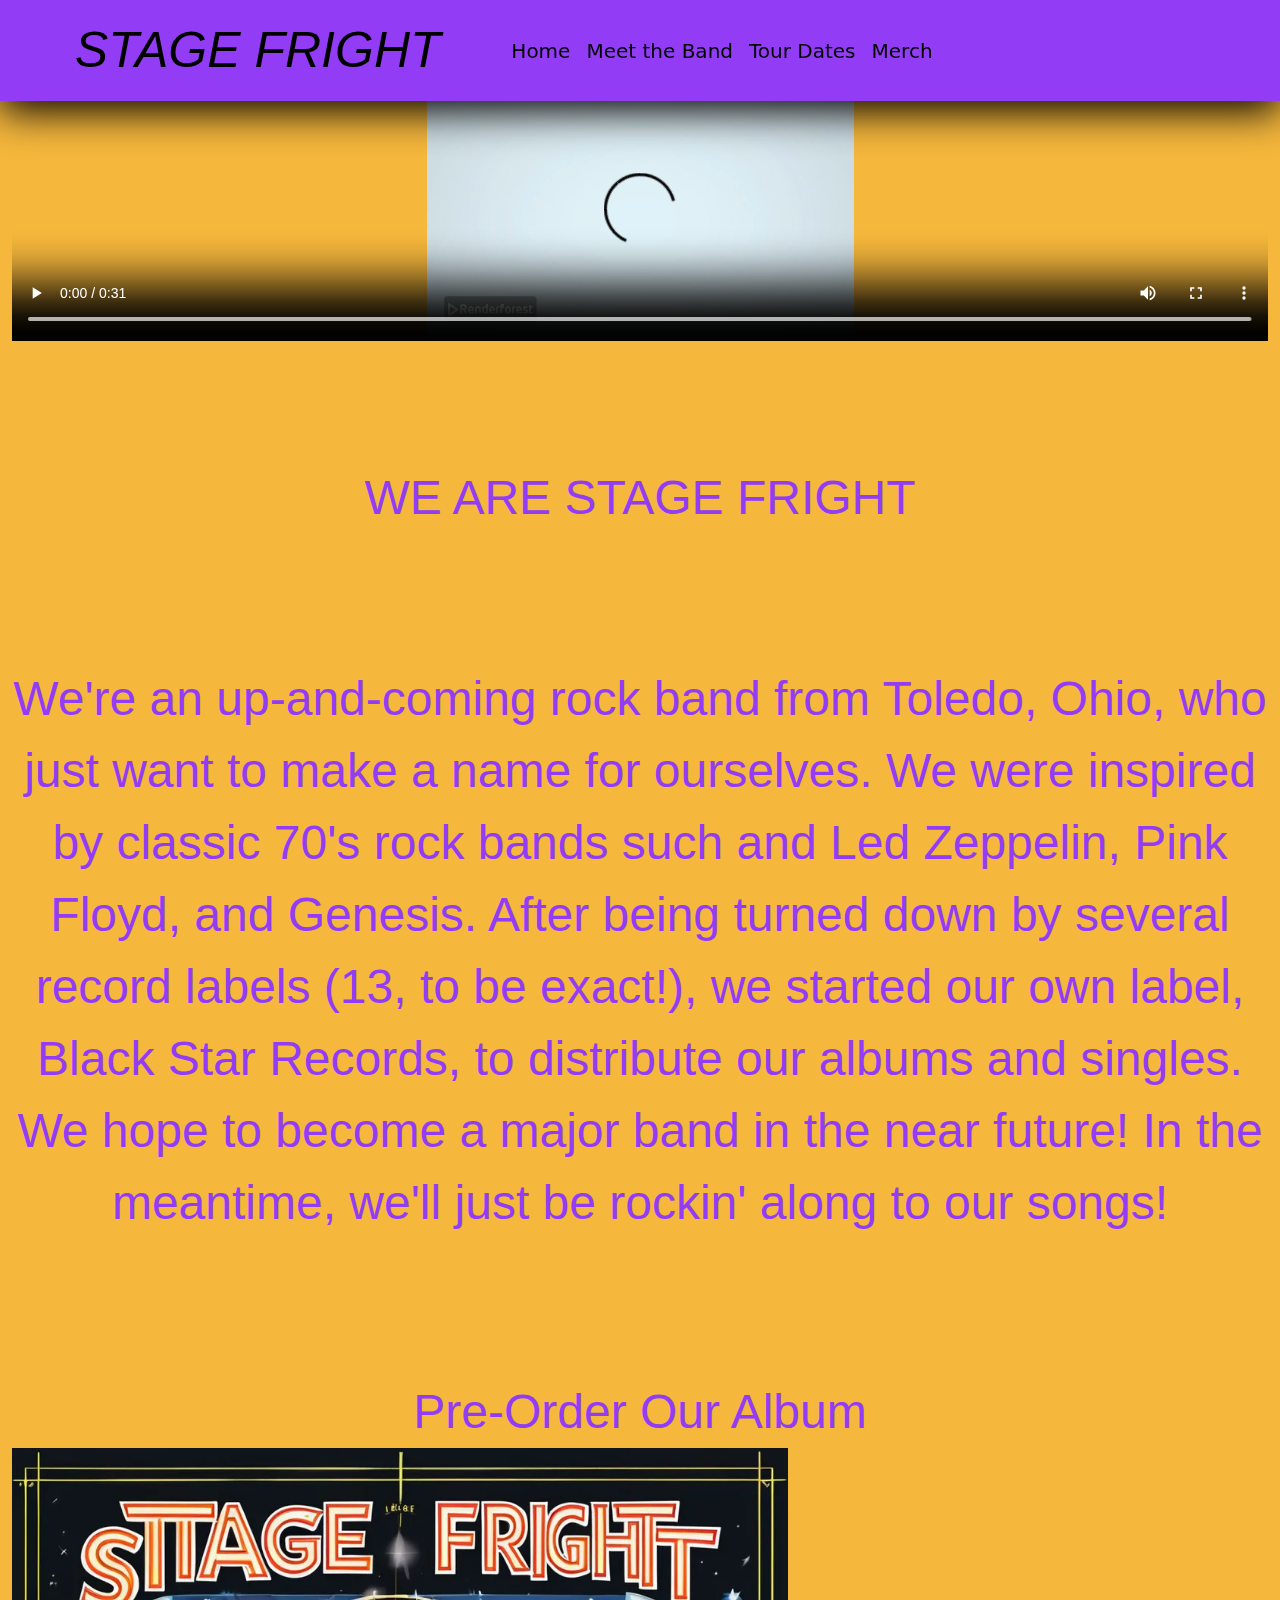
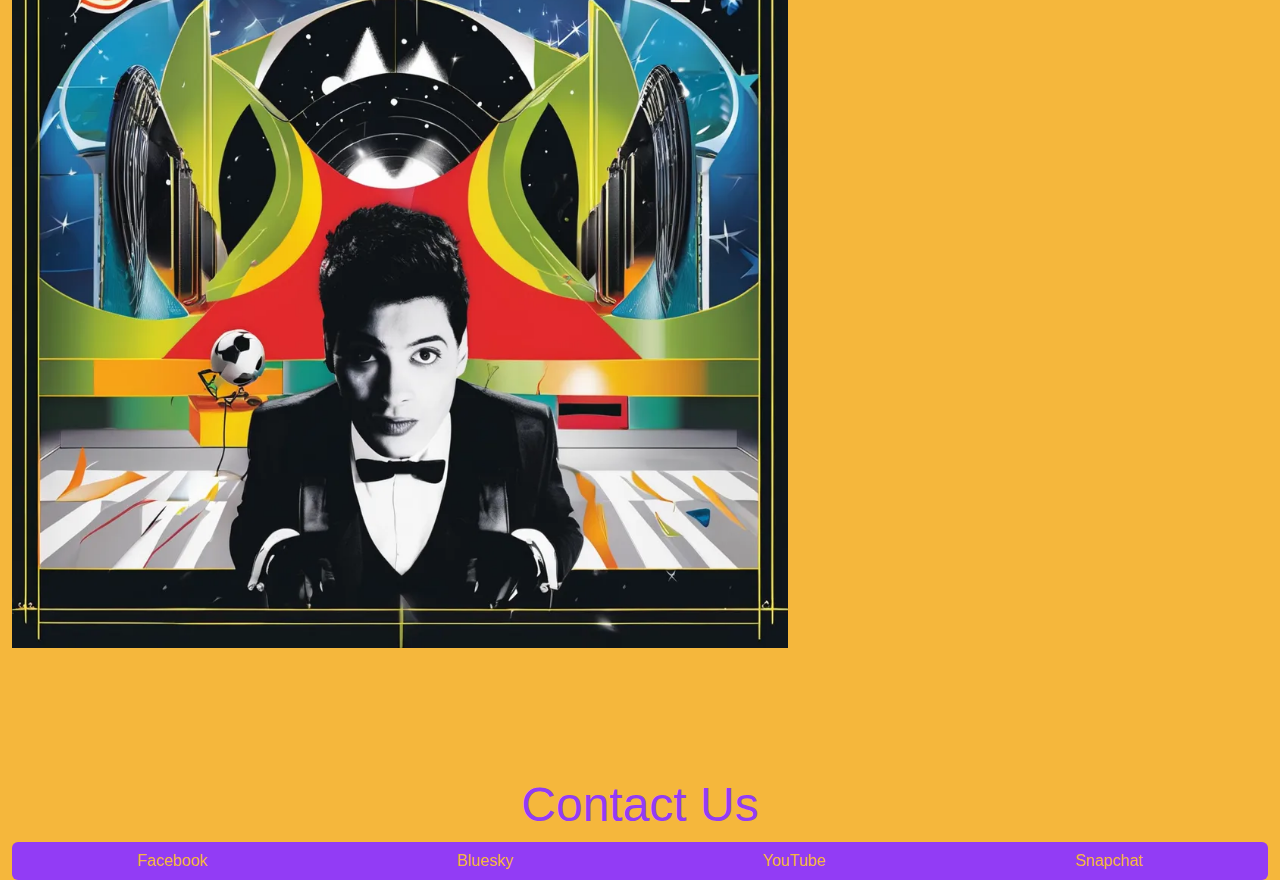
==== index.html @ 8a56652c "album" ====
<!DOCTYPE html>
<html lang = en>
    <head>
        <title>Stage Fright Official</title>
        <meta charset="utf-8">
        <meta name="viewport" content="width=device-width, initial-scale=1">
        <link href="https://cdn.jsdelivr.net/npm/bootstrap@5.3.3/dist/css/bootstrap.min.css" rel="stylesheet" integrity="sha384-QWTKZyjpPEjISv5WaRU9OFeRpok6YctnYmDr5pNlyT2bRjXh0JMhjY6hW+ALEwIH" crossorigin="anonymous">
        <link href="style.css" rel="stylesheet">
    </head>
    <body class="home">
        <nav class="navbar navbar-expand-lg sticky-top homenav">
            <div class="container-fluid">
              <a class="navbar-brand title" href="#">STAGE FRIGHT</a>
              <button class="navbar-toggler" type="button" data-bs-toggle="collapse" data-bs-target="#navbarNavAltMarkup" aria-controls="navbarNavAltMarkup" aria-expanded="false" aria-label="Toggle navigation">
                <span class="navbar-toggler-icon"></span>
              </button>
              <div class="collapse navbar-collapse" id="navbarNavAltMarkup">
                <div class="navbar-nav">
                  <a class="nav-link homelink" href="index.html">Home</a>
                  <a class="nav-link homelink" href="bio.html">Meet the Band</a>
                  <a class="nav-link homelink" href="tours.html">Tour Dates</a>
                  <a class="nav-link homelink" href="merch.html">Merch</a>
                </div>
              </div>
            </div>  
        </nav>
        <div class="container-fluid">
            <div class="row">
              <video width="320" height="240" controls>
                <source src="Explainer Video Toolkit_free.mp4" type="video/mp4">
              Your browser does not support the video tag.
              </video>
            </div>
            <div class="row">
                <h1 class="description">WE ARE STAGE FRIGHT</h1>
                <p class="description">We're an up-and-coming rock band from Toledo, Ohio, who just want to make a name for
                    ourselves. We were inspired by classic 70's rock bands such and Led Zeppelin, Pink 
                    Floyd, and Genesis. After being turned down by several record labels (13, to be exact!),
                    we started our own label, Black Star Records, to distribute our albums and singles. We
                    hope to become a major band in the near future! In the meantime, we'll just be rockin'
                    along to our songs!
                </p>
            </div>
            <div class="row">
                <h1 class="description">Pre-Order Our Album</h1>
                <img src="pixlr-image-generator-221b0f0e-ea1e-4e60-a99a-0f1104863491.png" class="album">
            </div>
            <div class="row">
                <h1 class="description">Contact Us</h1>
                <div class="btn-group" role="group" aria-label="Basic mixed styles example">
                    <button type="button" class="btn homebutton">Facebook</button>
                    <button type="button" class="btn homebutton">Bluesky</button>
                    <button type="button" class="btn homebutton">YouTube</button>
                    <button type="button" class="btn homebutton">Snapchat</button>
                </div>
            </div>
        </div>
        <script src="https://cdn.jsdelivr.net/npm/bootstrap@5.3.3/dist/js/bootstrap.bundle.min.js" integrity="sha384-YvpcrYf0tY3lHB60NNkmXc5s9fDVZLESaAA55NDzOxhy9GkcIdslK1eN7N6jIeHz" crossorigin="anonymous"></script>
        <script src="app.js"></script>
    </body>
</html>
---- style.css ----
.merch {
    background-color: #3A3B3D;
}

.title {
    font-size: 50px;
    margin-left: 5%;
    margin-right: 5%;
    font-weight: 500;
    font-family:Impact, Haettenschweiler, 'Arial Narrow Bold', sans-serif;
    font-style: italic;
    
}

.merchnav {
    background-color: #F5B73C;
    box-shadow: 0px 10px 40px rgb(0, 0, 0);
}

.merchlink, .homelink, .biolink {
    font-size: 20px;
    font-weight: 500;
    color: black;
}

.tourlink{
    font-size: 20px;
    font-weight: 500;
    color: white;
}

.store {
    text-align: center;
    margin-top: 10%;
    font-size: 300%;
    font-family:Impact, Haettenschweiler, 'Arial Narrow Bold', sans-serif;
    color: #F5B73C;
}

.home {
    background-color:#F5B73C;
}

.homenav{
    background-color:#923cf5;
    box-shadow: 0px 10px 40px rgb(0, 0, 0); 
}

.homebutton{
    background-color:#923cf5;
    color: #F5B73C;
    font-family:Impact, Haettenschweiler, 'Arial Narrow Bold', sans-serif;
}

.homebutton:hover{
    background-color:black;
    color:#F5B73C;
}

.description{
    text-align: center;
    margin-top: 10%;
    font-size: 300%;
    font-family:Impact, Haettenschweiler, 'Arial Narrow Bold', sans-serif;
    color: #923cf5;
}

.album{
    height: 800px;
    width: 800px;
}
.bio{
    background-color:#0f990b;
}

.bionav{
    background-color:white;
    box-shadow: 0px 10px 40px rgb(0, 0, 0); 
}

.band{
    text-align: center;
    margin-top: 10%;
    font-size: 300%;
    font-family:Impact, Haettenschweiler, 'Arial Narrow Bold', sans-serif;
    color:white;
}

.member-photo, .merch-photo{
    height: 200px;
    width: 200px;
}

.tournav{
    background-color: #0f990b;
    box-shadow: 0px 10px 40px rgb(0, 0, 0);
}

.tours{
    background-color: #923cf5;
}

.tour-title{
    color:white;
}

.tour-desc{
    text-align: center;
    margin-top: 10%;
    font-size: 300%;
    font-family:Impact, Haettenschweiler, 'Arial Narrow Bold', sans-serif;
    color: #F5B73C;
}
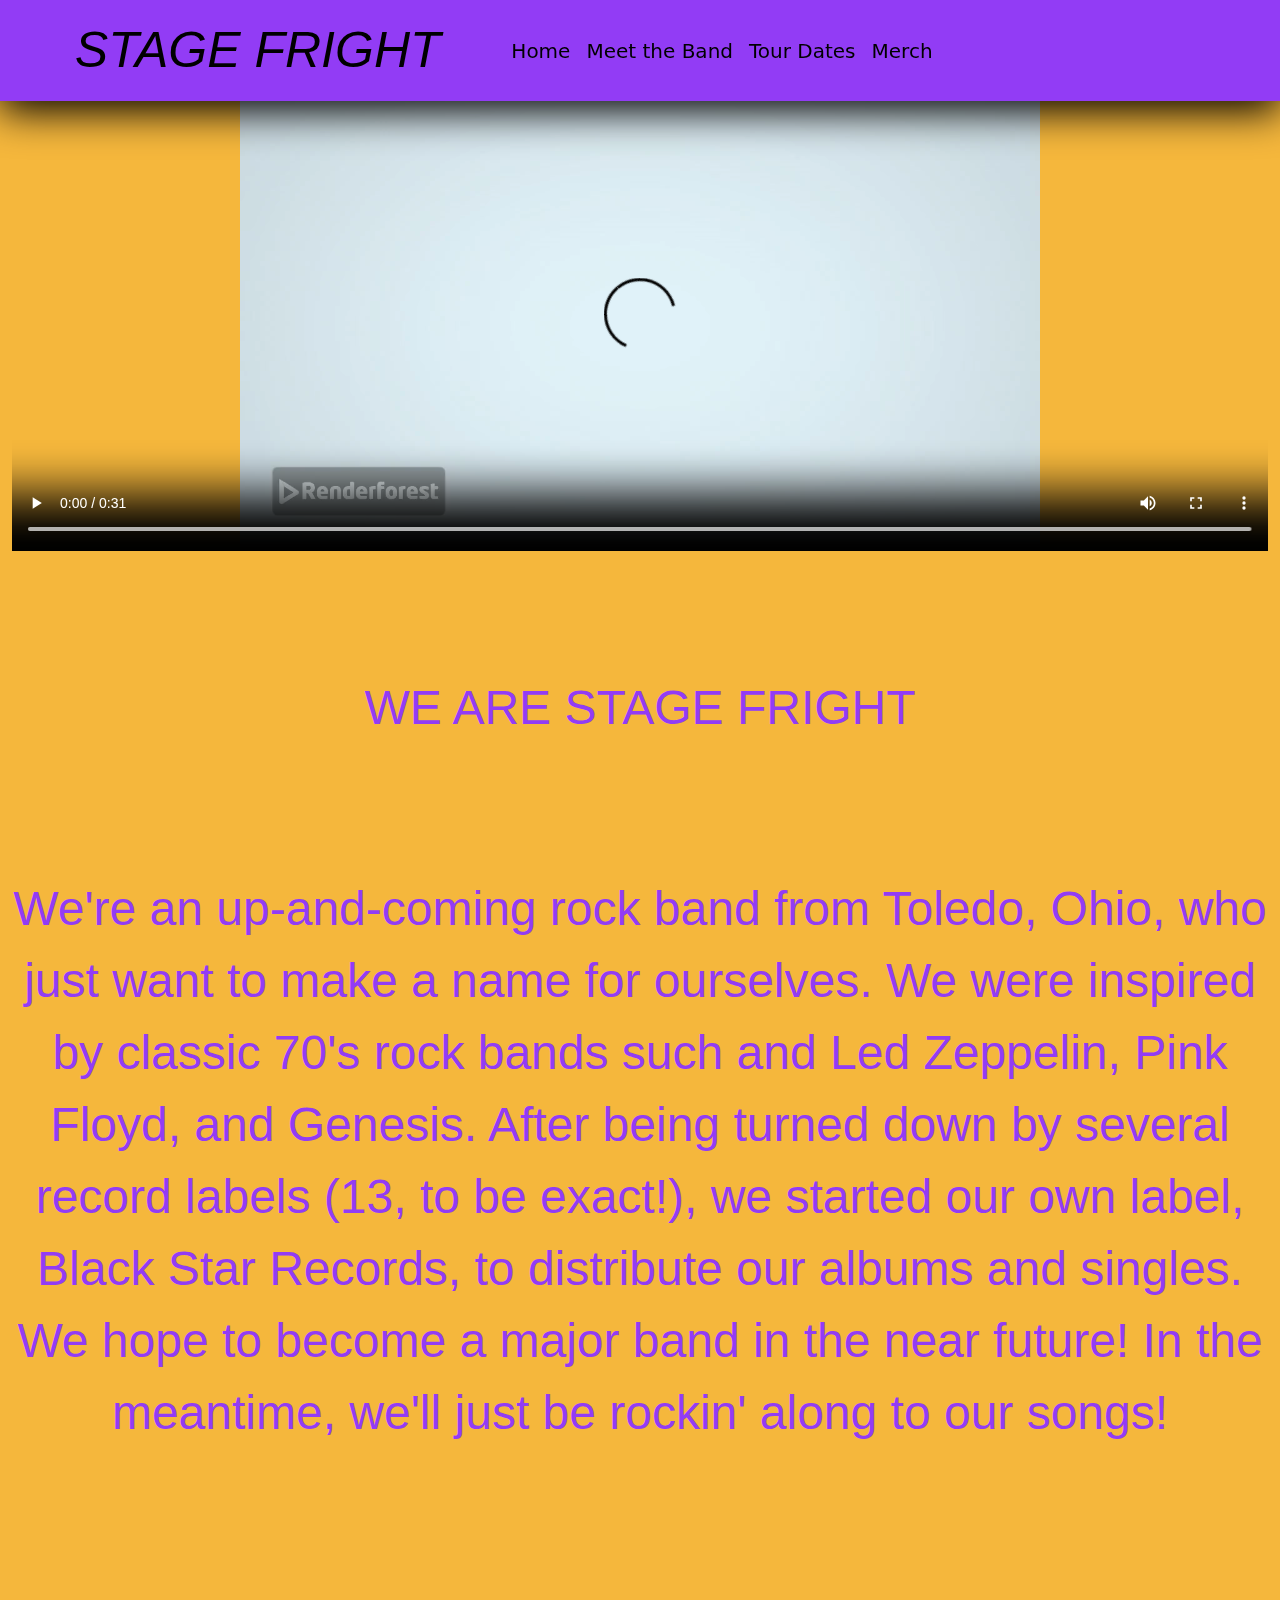
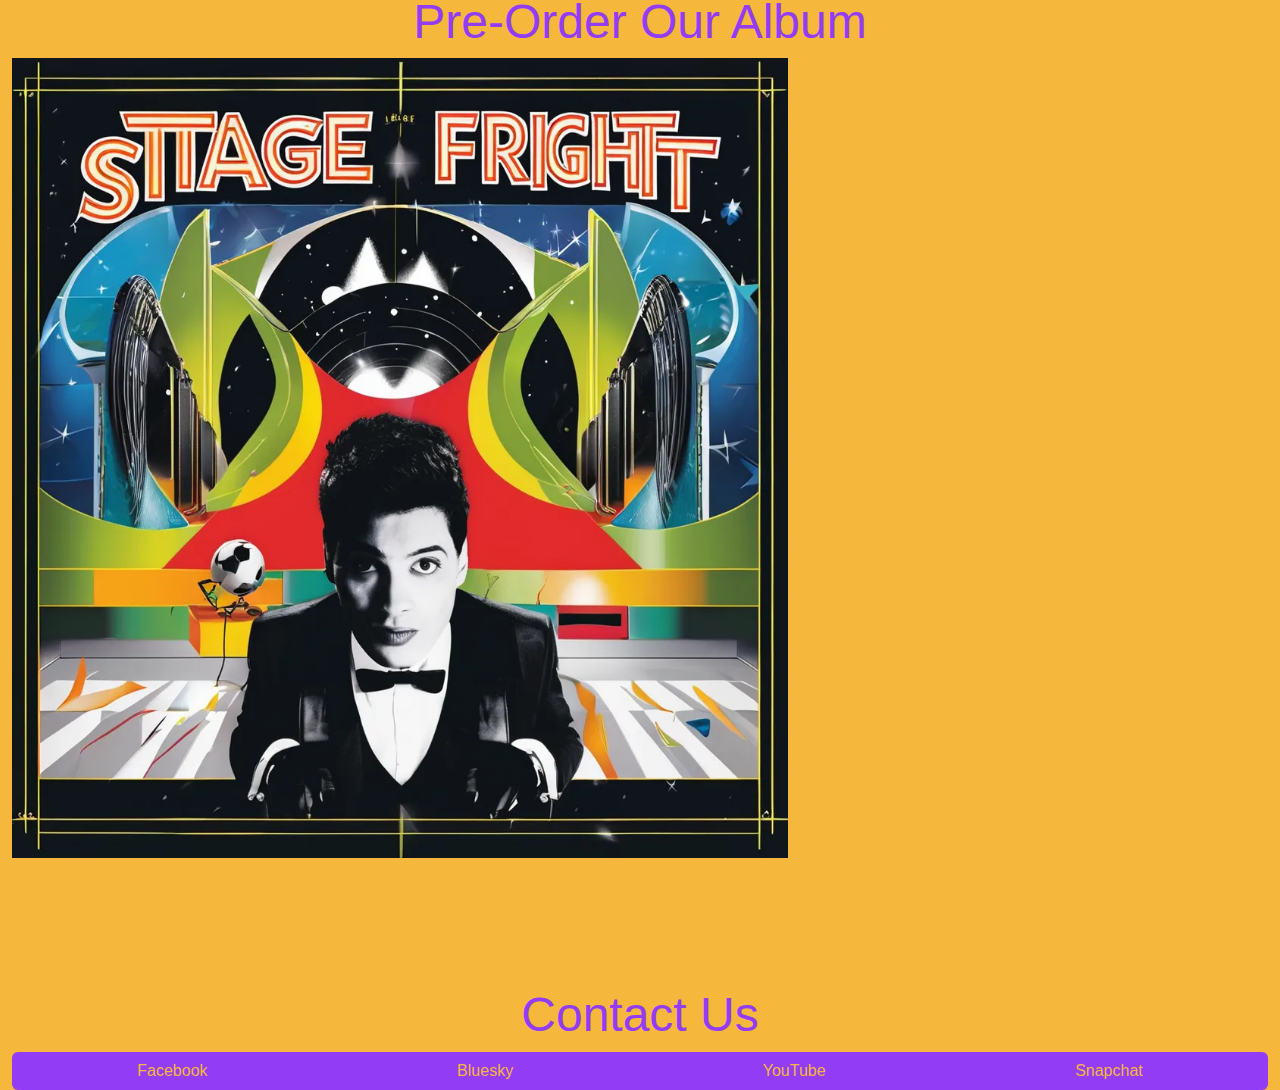
==== commit b6defbd2: "bigger video" ====
--- a/index.html
+++ b/index.html
@@ -26,7 +26,7 @@
         </nav>
         <div class="container-fluid">
             <div class="row">
-              <video width="320" height="240" controls>
+              <video width="600" height="450" controls>
                 <source src="Explainer Video Toolkit_free.mp4" type="video/mp4">
               Your browser does not support the video tag.
               </video>
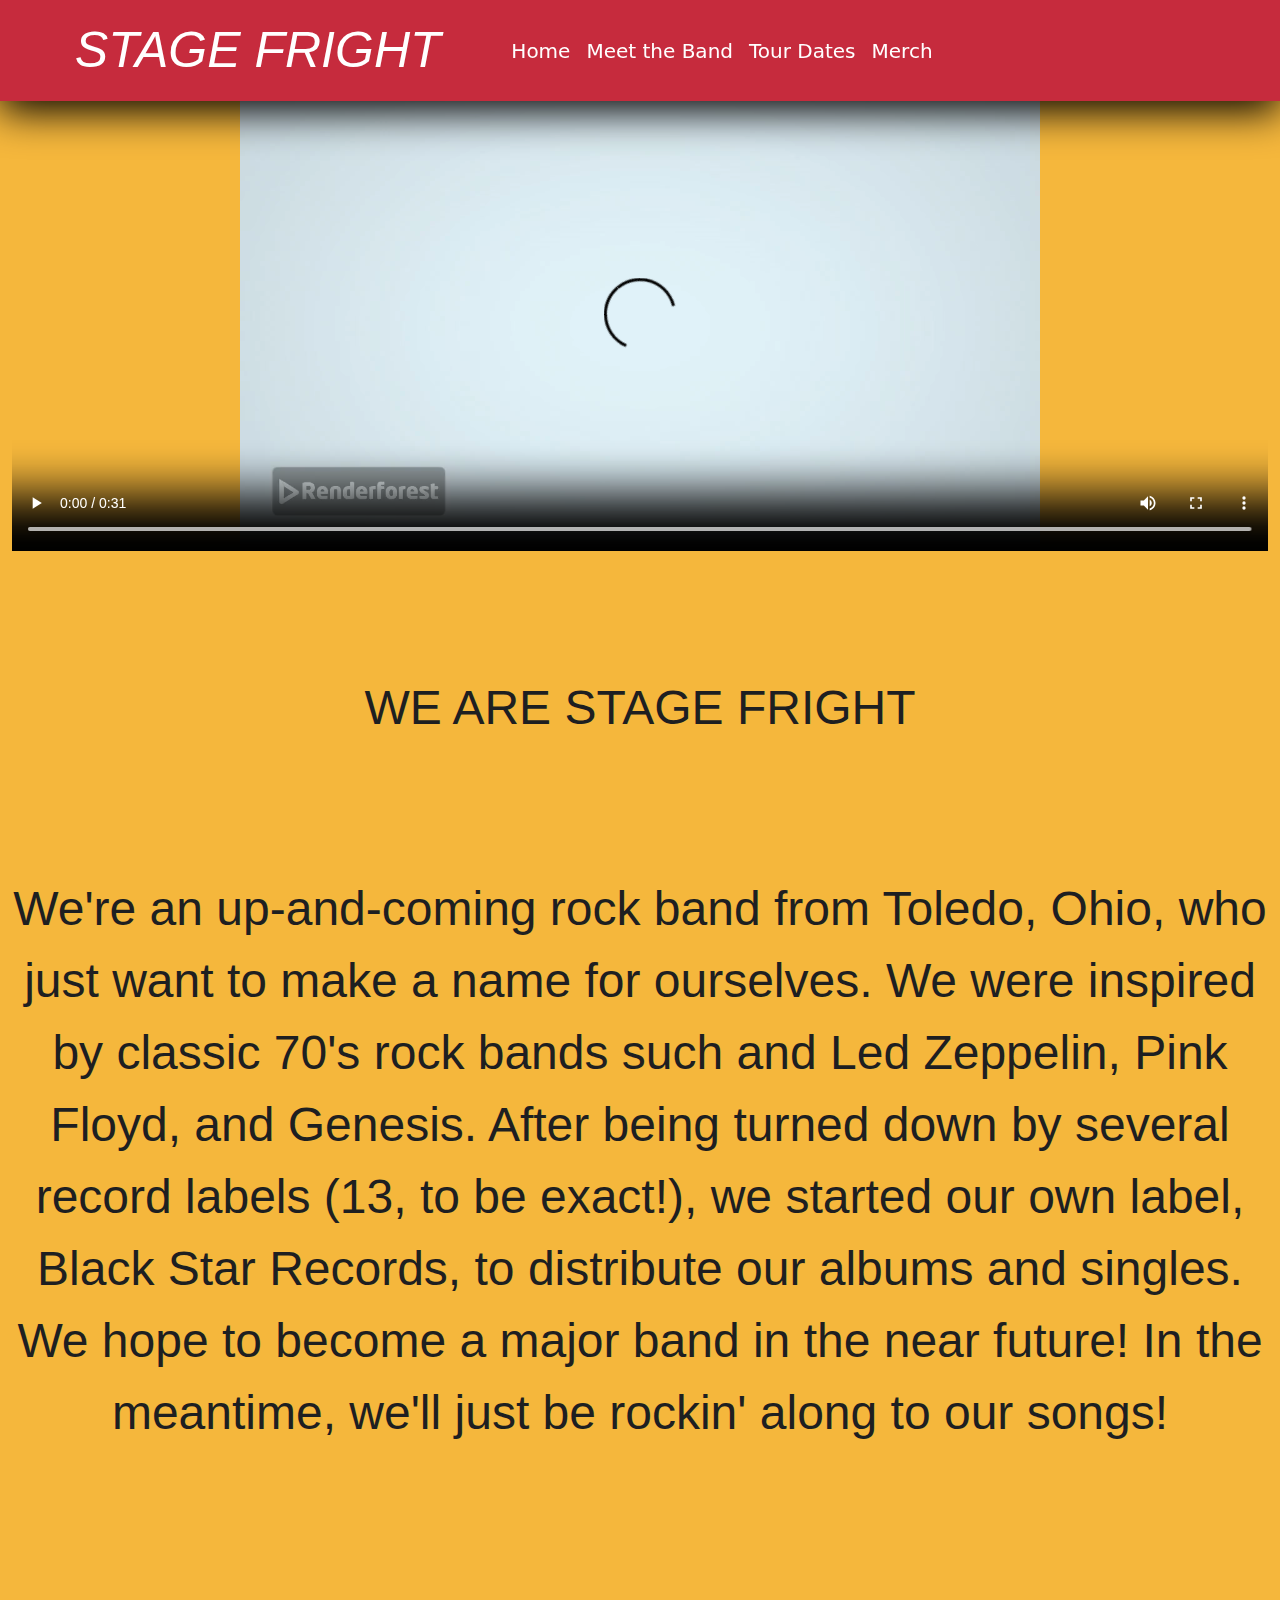
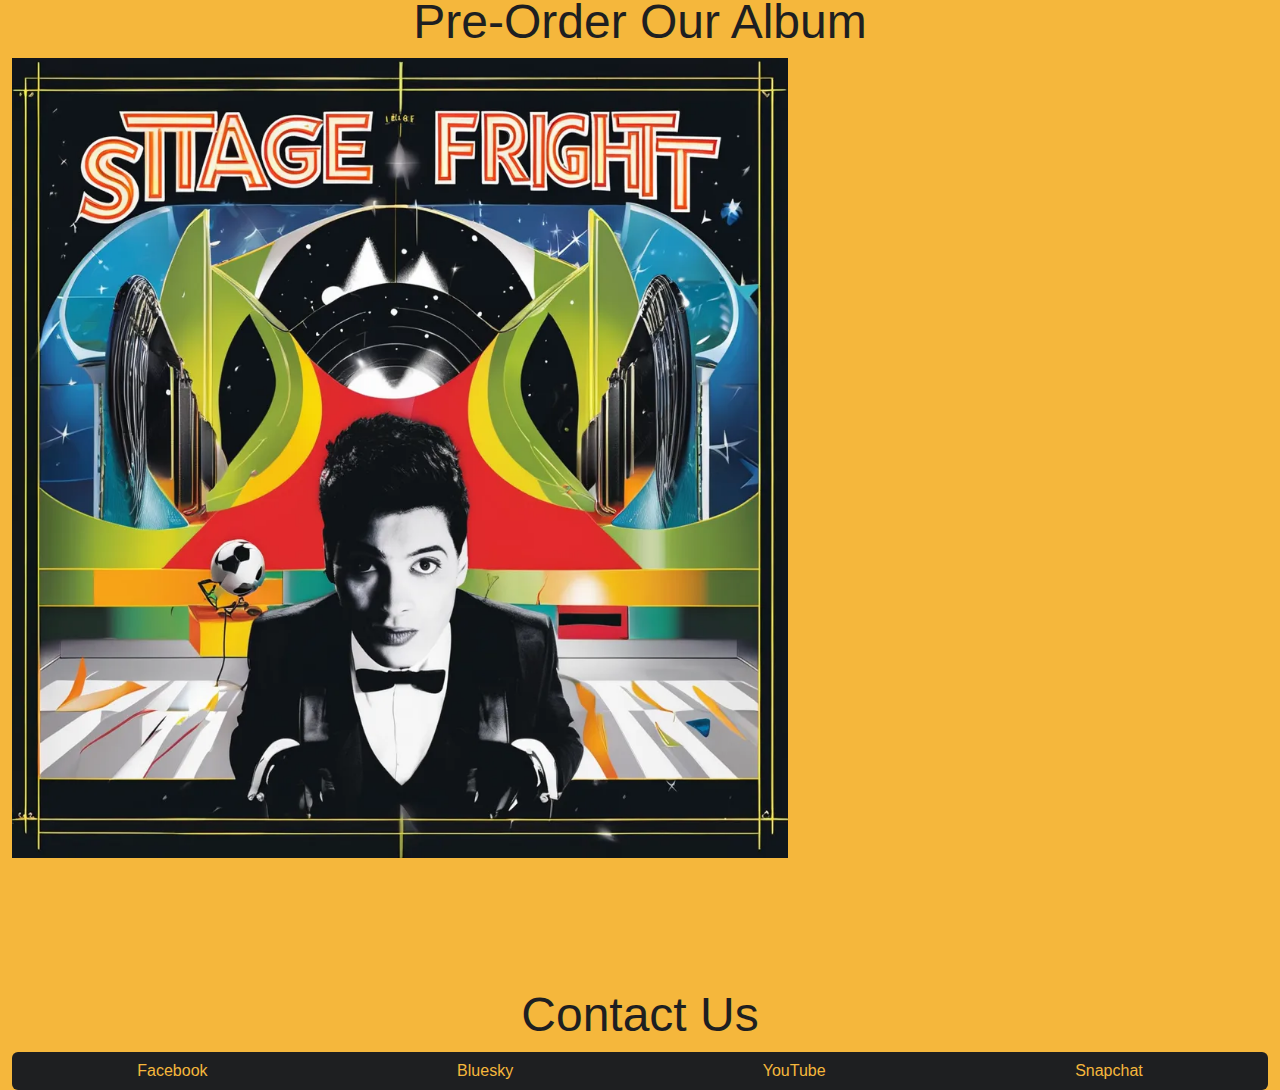
==== commit 7ae7fa12: "made general changes" ====
--- a/index.html
+++ b/index.html
@@ -10,16 +10,16 @@
     <body class="home">
         <nav class="navbar navbar-expand-lg sticky-top homenav">
             <div class="container-fluid">
-              <a class="navbar-brand title" href="#">STAGE FRIGHT</a>
-              <button class="navbar-toggler" type="button" data-bs-toggle="collapse" data-bs-target="#navbarNavAltMarkup" aria-controls="navbarNavAltMarkup" aria-expanded="false" aria-label="Toggle navigation">
-                <span class="navbar-toggler-icon"></span>
+              <a class="navbar-brand title home-title" href="index.html">STAGE FRIGHT</a>
+              <button class="navbar-toggler index-homelink" id="navbar-toggler-icon-index" type="button" data-bs-toggle="collapse" data-bs-target="#navbarNavAltMarkup" aria-controls="navbarNavAltMarkup" aria-expanded="false" aria-label="Toggle navigation">
+                <span class="navbar-toggler-icon " ></span>
               </button>
-              <div class="collapse navbar-collapse" id="navbarNavAltMarkup">
+              <div class="collapse navbar-collapse index-homelink" id="navbarNavAltMarkup">
                 <div class="navbar-nav">
-                  <a class="nav-link homelink" href="index.html">Home</a>
-                  <a class="nav-link homelink" href="bio.html">Meet the Band</a>
-                  <a class="nav-link homelink" href="tours.html">Tour Dates</a>
-                  <a class="nav-link homelink" href="merch.html">Merch</a>
+                  <a class="nav-link homelink index-homelink" href="index.html">Home</a>
+                  <a class="nav-link homelink index-homelink" href="bio.html">Meet the Band</a>
+                  <a class="nav-link homelink index-homelink" href="tours.html">Tour Dates</a>
+                  <a class="nav-link homelink index-homelink" href="merch.html">Merch</a>
                 </div>
               </div>
             </div>  
--- a/style.css
+++ b/style.css
@@ -11,10 +11,18 @@
     font-style: italic;
     
 }
+.home-title{
+    color: white;
+}
 
 .merchnav {
     background-color: #F5B73C;
     box-shadow: 0px 10px 40px rgb(0, 0, 0);
+}
+
+#navbar-toggler-icon-index{
+    color:white; 
+    border-color:white;
 }
 
 .merchlink, .homelink, .biolink {
@@ -29,9 +37,12 @@
     color: white;
 }
 
+.index-homelink{
+    color: white;
+}
 .store {
     text-align: center;
-    margin-top: 10%;
+    margin-top: 5%;
     font-size: 300%;
     font-family:Impact, Haettenschweiler, 'Arial Narrow Bold', sans-serif;
     color: #F5B73C;
@@ -42,19 +53,21 @@
 }
 
 .homenav{
-    background-color:#923cf5;
+    background-color:#C62B3D;
     box-shadow: 0px 10px 40px rgb(0, 0, 0); 
+    
+    
 }
 
 .homebutton{
-    background-color:#923cf5;
+    background-color:#1E1F21;
     color: #F5B73C;
     font-family:Impact, Haettenschweiler, 'Arial Narrow Bold', sans-serif;
 }
 
 .homebutton:hover{
-    background-color:black;
-    color:#F5B73C;
+    background-color:#C62B3D;
+    color:#1E1F21;
 }
 
 .description{
@@ -62,7 +75,7 @@
     margin-top: 10%;
     font-size: 300%;
     font-family:Impact, Haettenschweiler, 'Arial Narrow Bold', sans-serif;
-    color: #923cf5;
+    color: #1E1F21;
 }
 
 .album{
@@ -70,11 +83,11 @@
     width: 800px;
 }
 .bio{
-    background-color:#0f990b;
+    background-color:#C62B3D;
 }
 
 .bionav{
-    background-color:white;
+    background-color:#F5B73C;
     box-shadow: 0px 10px 40px rgb(0, 0, 0); 
 }
 
@@ -89,19 +102,24 @@
 .member-photo, .merch-photo{
     height: 200px;
     width: 200px;
+    padding: 5px;
 }
-
+.member-photo{
+    display: block;
+    margin-left: auto;
+    margin-right: auto;
+}
 .tournav{
-    background-color: #0f990b;
+    background-color: white;
     box-shadow: 0px 10px 40px rgb(0, 0, 0);
 }
 
 .tours{
-    background-color: #923cf5;
+    background-color: #3A3B3D;
 }
 
-.tour-title{
-    color:white;
+.tour-title, .tourlink{
+    color:#3A3B3D;
 }
 
 .tour-desc{
@@ -111,3 +129,48 @@
     font-family:Impact, Haettenschweiler, 'Arial Narrow Bold', sans-serif;
     color: #F5B73C;
 }
+
+.merchTitle{
+    text-align: center;
+    font-size: 200%;
+    color: lightgray;
+    font-style: italic;
+    font-family:monospace;
+    padding-top: 15%;
+    padding-bottom: 5%;
+}
+
+ul.centered-nav{
+    list-style-type: none;
+    display: flex;
+    justify-content: center; 
+  }
+
+#merchnav {
+    color: lightgray;
+}
+
+#merchnav:hover {
+    color: #C62B3D;
+}
+
+.merchNavTitle {
+    text-align: center;
+    margin-top: 10%;
+    font-size: 700%;
+    font-family:Impact, Haettenschweiler, 'Arial Narrow Bold', sans-serif;
+    color: #F5B73C;
+}
+
+#price {
+    font-size:xx-large;
+}
+
+.size-options {
+    display: none; /* Initially hide size options */
+    margin-top: 10px;
+}
+
+.size-options button {
+    margin-right: 10px;
+}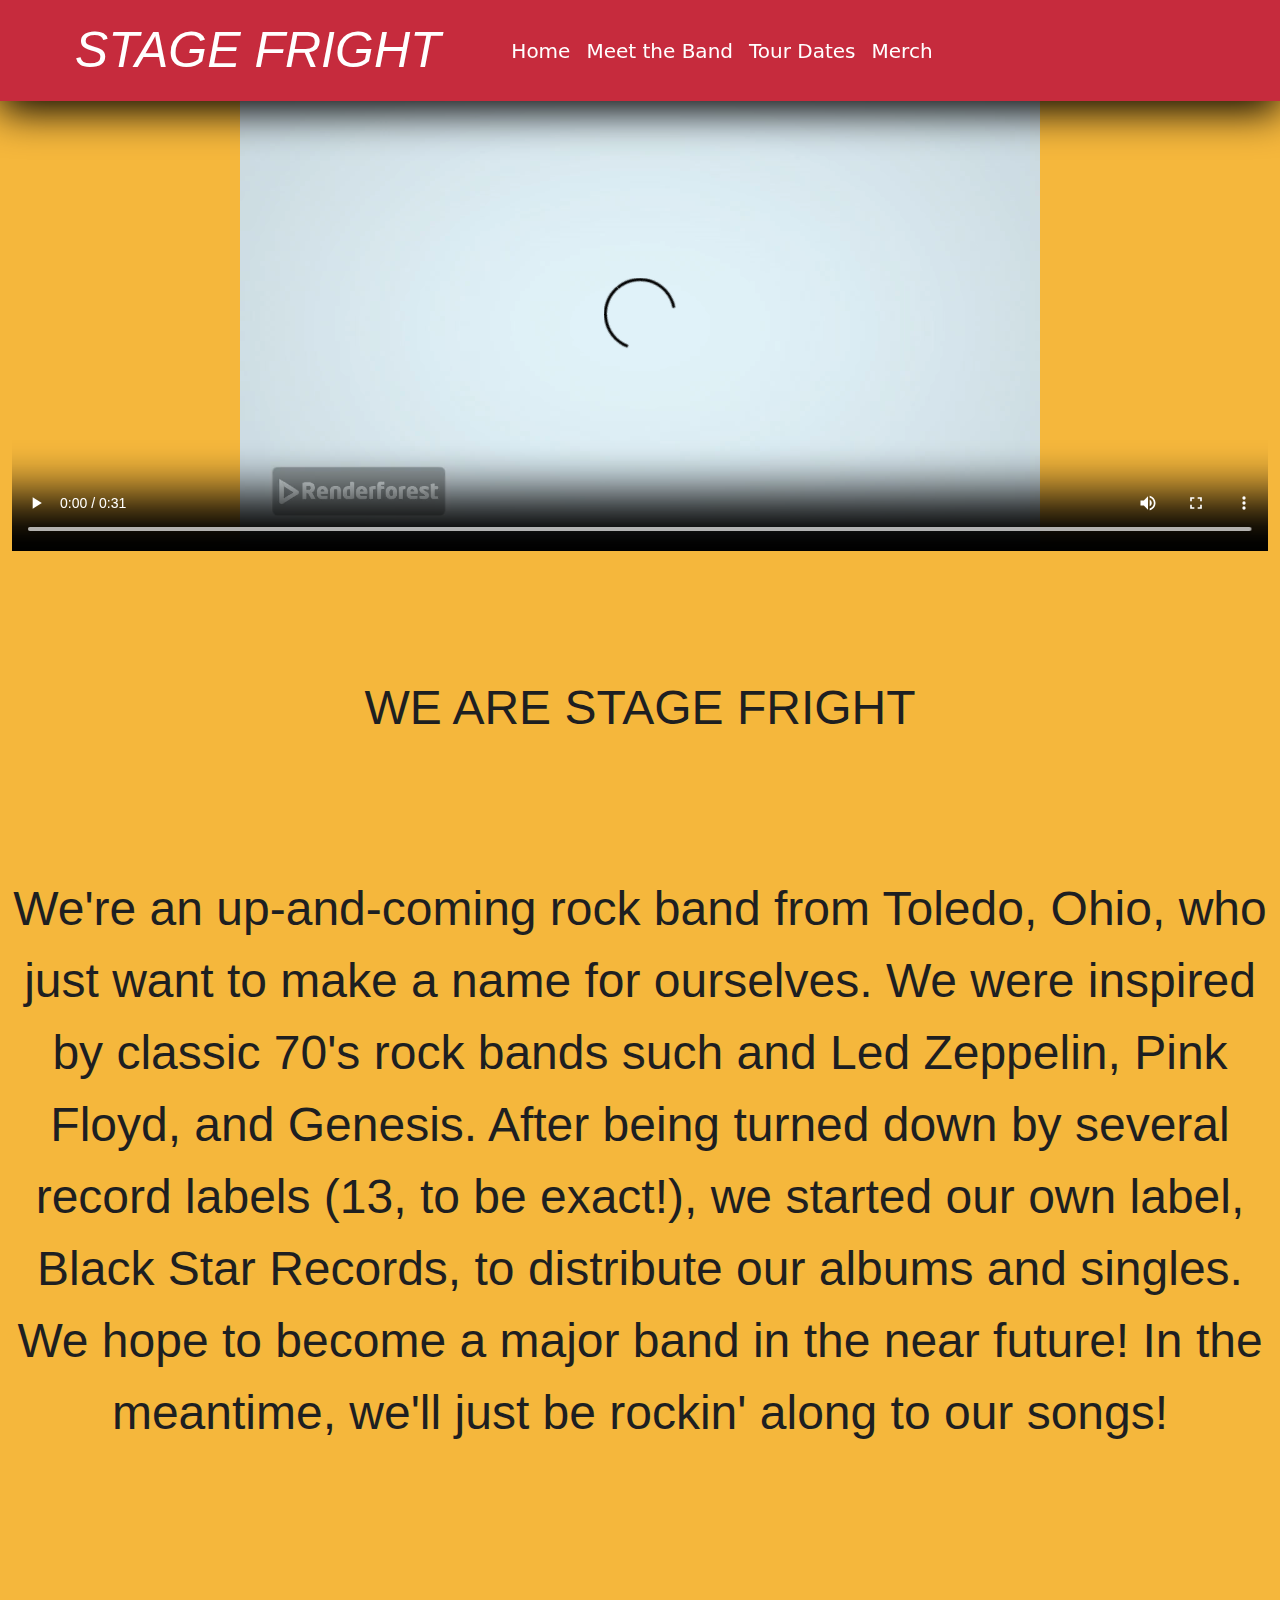
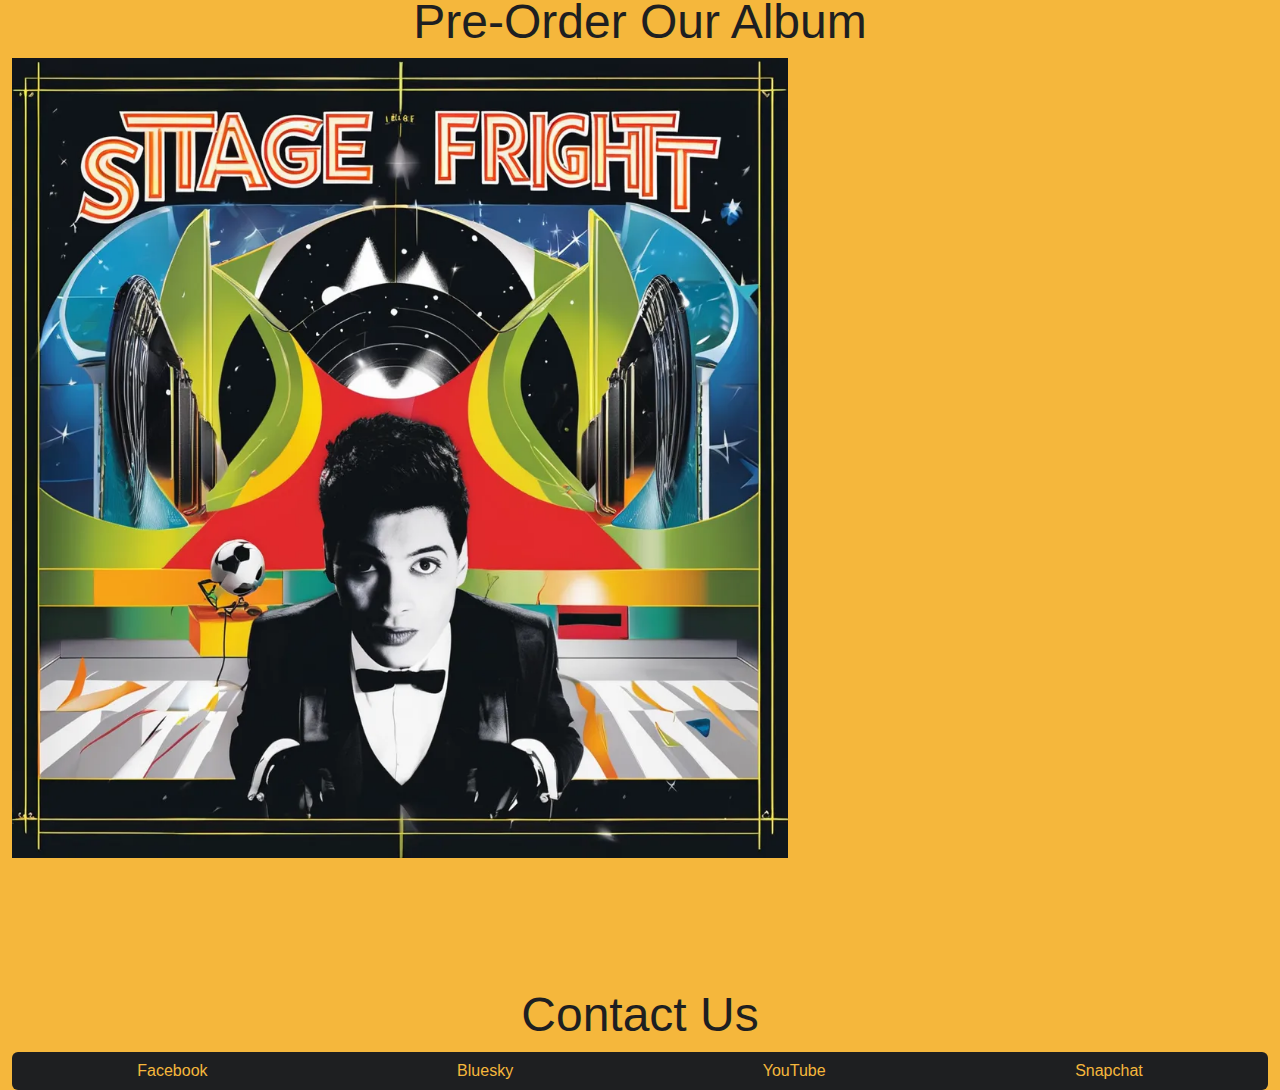
==== commit 3dbce8b8: "fix images" ====
--- a/index.html
+++ b/index.html
@@ -43,7 +43,7 @@
             </div>
             <div class="row">
                 <h1 class="description">Pre-Order Our Album</h1>
-                <img src="pixlr-image-generator-221b0f0e-ea1e-4e60-a99a-0f1104863491.png" class="album">
+                <img src="img/pixlr-image-generator-221b0f0e-ea1e-4e60-a99a-0f1104863491.png" class="album">
             </div>
             <div class="row">
                 <h1 class="description">Contact Us</h1>
--- a/style.css
+++ b/style.css
@@ -135,8 +135,8 @@
     font-size: 200%;
     color: lightgray;
     font-style: italic;
-    font-family:monospace;
-    padding-top: 15%;
+    font-family:'Trebuchet MS', 'Lucida Sans Unicode', 'Lucida Grande', 'Lucida Sans', Arial, sans-serif;
+    padding-top: 10%;
     padding-bottom: 5%;
 }
 
@@ -156,7 +156,7 @@
 
 .merchNavTitle {
     text-align: center;
-    margin-top: 10%;
+    margin-top: 5%;
     font-size: 700%;
     font-family:Impact, Haettenschweiler, 'Arial Narrow Bold', sans-serif;
     color: #F5B73C;
@@ -167,10 +167,14 @@
 }
 
 .size-options {
-    display: none; /* Initially hide size options */
+    display: none; 
     margin-top: 10px;
 }
 
 .size-options button {
     margin-right: 10px;
+}
+
+.col-md-4 {
+    margin-bottom: 2%;
 }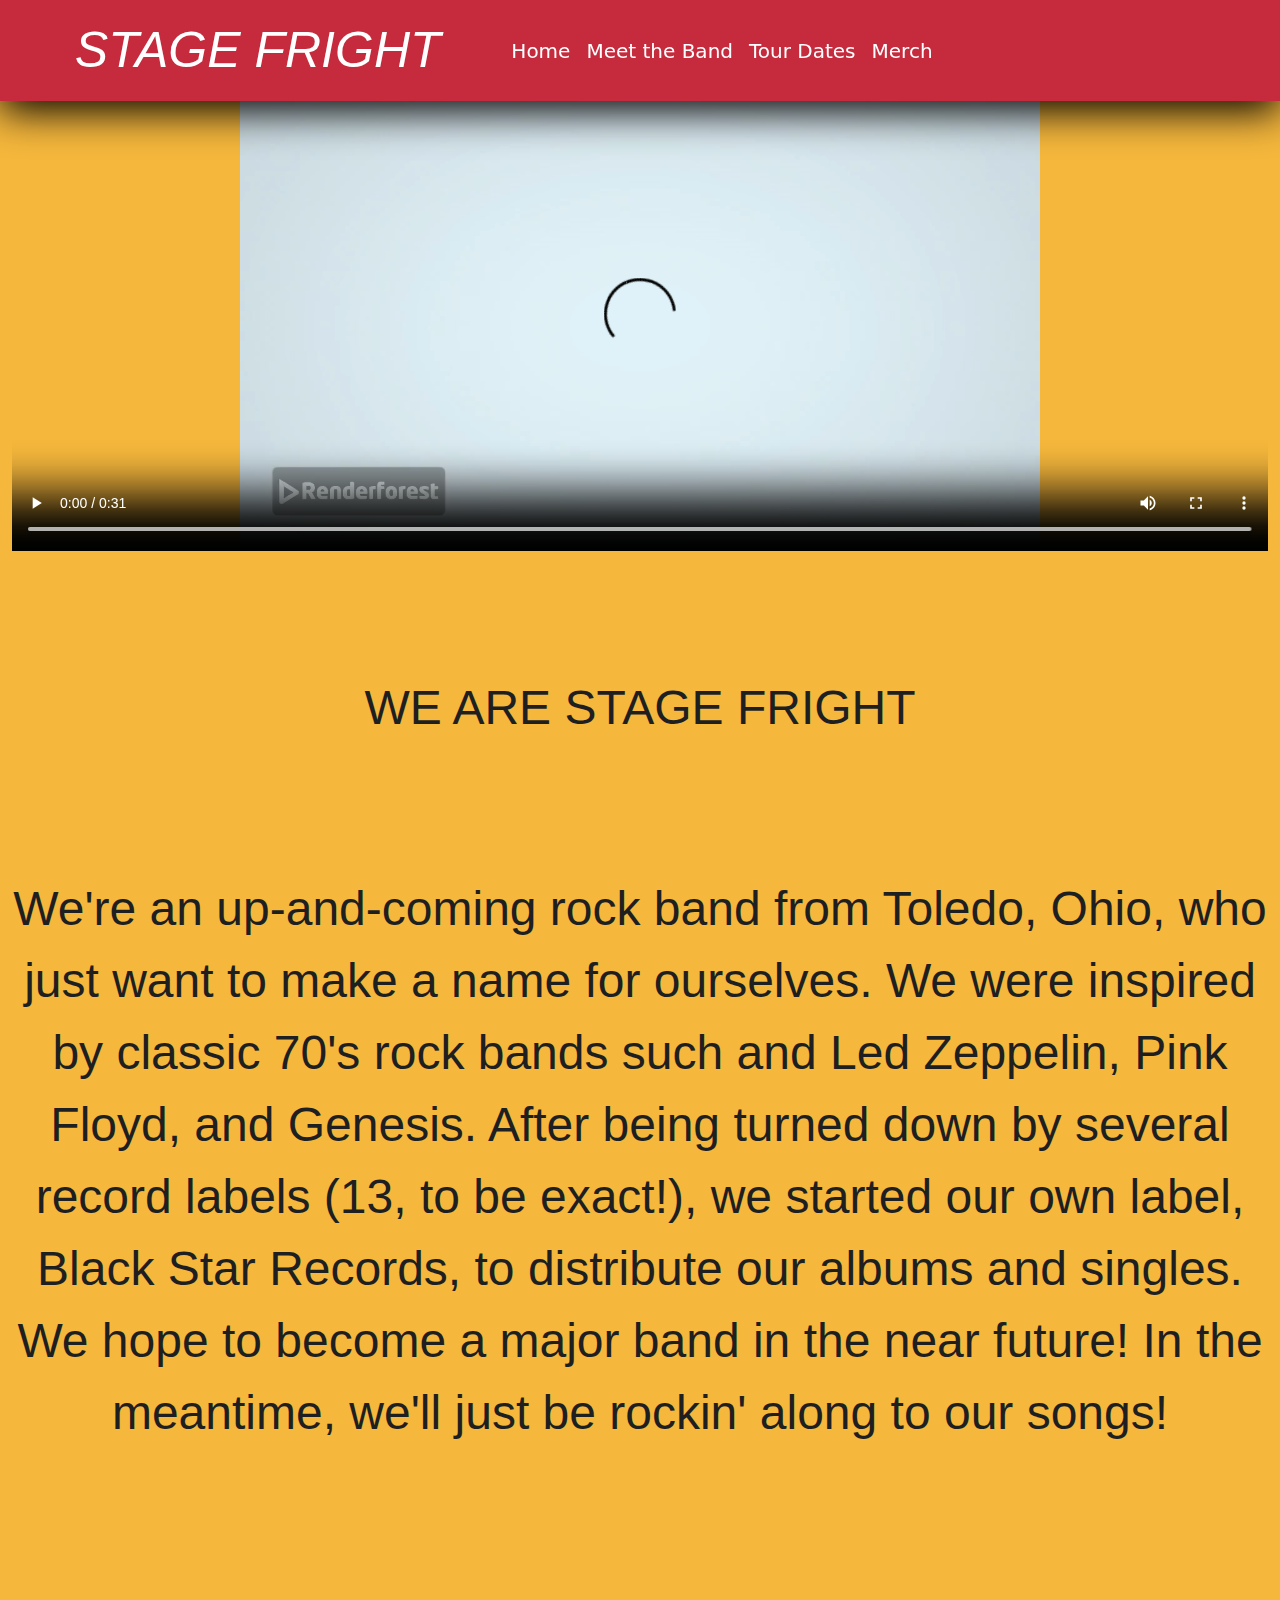
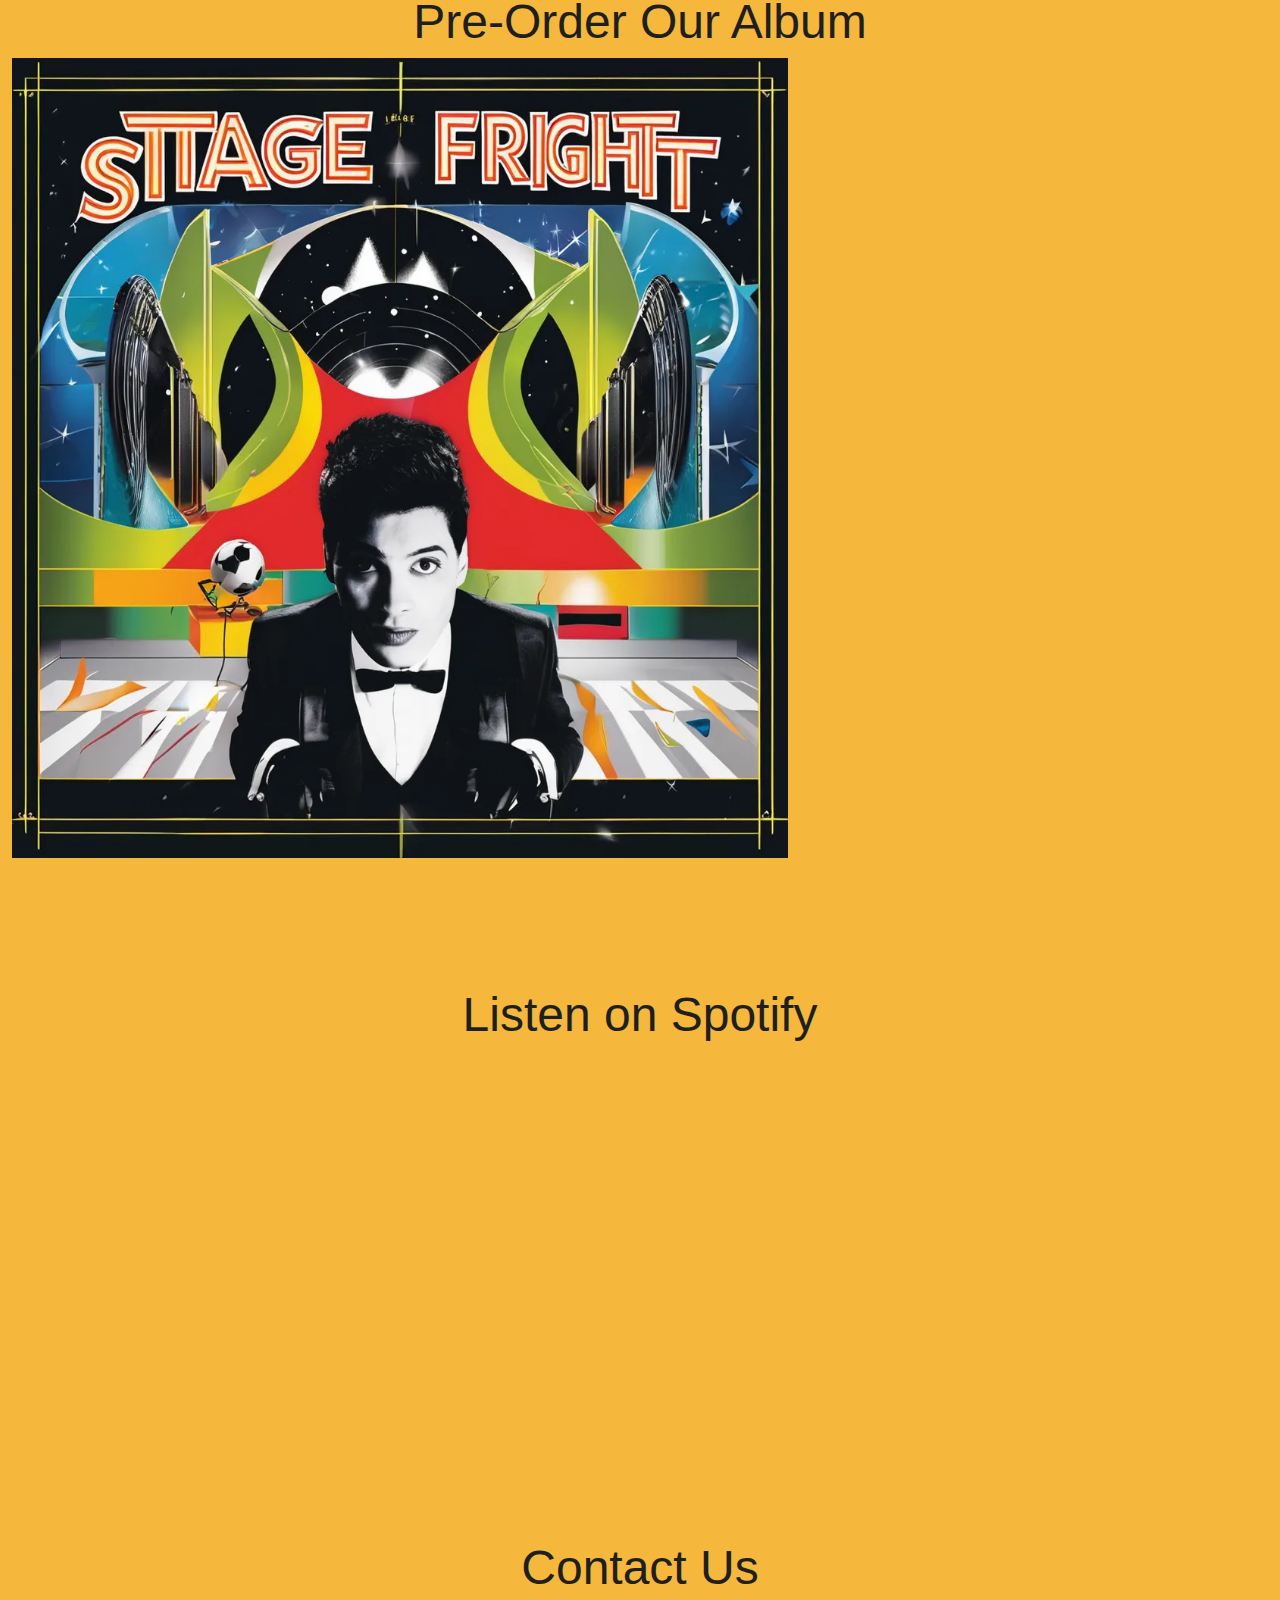
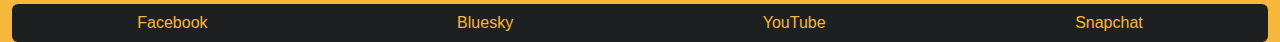
==== commit 0d4ed41d: "Create "cart" and clean up styling" ====
--- a/index.html
+++ b/index.html
@@ -4,6 +4,8 @@
         <title>Stage Fright Official</title>
         <meta charset="utf-8">
         <meta name="viewport" content="width=device-width, initial-scale=1">
+        <meta name="description" content="Welcome to the official website of Stage Fright! Discover our music, tour dates, news, and more.">
+        <meta name="keywords" content="Stage Fright, band, music, rock, indie, rock, classic rock, 70s rock, Black Star Records, BPA, tour, tickets, news, bio, photos, videos">
         <link href="https://cdn.jsdelivr.net/npm/bootstrap@5.3.3/dist/css/bootstrap.min.css" rel="stylesheet" integrity="sha384-QWTKZyjpPEjISv5WaRU9OFeRpok6YctnYmDr5pNlyT2bRjXh0JMhjY6hW+ALEwIH" crossorigin="anonymous">
         <link href="style.css" rel="stylesheet">
     </head>
@@ -46,6 +48,11 @@
                 <img src="img/pixlr-image-generator-221b0f0e-ea1e-4e60-a99a-0f1104863491.png" class="album">
             </div>
             <div class="row">
+              <h1 class="description">Listen on Spotify</h1>
+          </div>
+          <iframe style="border-radius:12px" src="https://open.spotify.com/embed/artist/52H4uLYYWZ6LOw3v3JMRNX?utm_source=generator&theme=0" width="100%" height="352" frameBorder="0" allowfullscreen="" allow="autoplay; clipboard-write; encrypted-media; fullscreen; picture-in-picture" loading="lazy"></iframe>
+
+            <div class="row">
                 <h1 class="description">Contact Us</h1>
                 <div class="btn-group" role="group" aria-label="Basic mixed styles example">
                     <button type="button" class="btn homebutton">Facebook</button>
--- a/style.css
+++ b/style.css
@@ -55,8 +55,6 @@
 .homenav{
     background-color:#C62B3D;
     box-shadow: 0px 10px 40px rgb(0, 0, 0); 
-    
-    
 }
 
 .homebutton{
@@ -69,7 +67,31 @@
     background-color:#C62B3D;
     color:#1E1F21;
 }
-
+.band-header{
+    color:white;
+
+}
+.page-header{
+    font-style: italic;
+    text-align: center;
+    margin-top: 10%;
+    font-size: 500%;
+    font-family:Impact, Haettenschweiler, 'Arial Narrow Bold', sans-serif;
+}
+.band-name{
+    text-align: center;
+    margin-top: 10%;
+    font-size: 200%;
+    font-family:Impact, Haettenschweiler, 'Arial Narrow Bold', sans-serif;
+    color:white;
+}
+.band-member{
+    text-align: center;
+    margin-top: 10%;
+    font-size: 100%;
+    font-family: 'Arial Narrow Bold', sans-serif;
+    color:white;
+}
 .description{
     text-align: center;
     margin-top: 10%;
@@ -90,25 +112,37 @@
     background-color:#F5B73C;
     box-shadow: 0px 10px 40px rgb(0, 0, 0); 
 }
-
-.band{
+.tour-header{
+    font-size: 500%;
+}
+th{
+    
     text-align: center;
     margin-top: 10%;
     font-size: 300%;
     font-family:Impact, Haettenschweiler, 'Arial Narrow Bold', sans-serif;
-    color:white;
-}
+}
+td{
+    text-align: center;
+    margin-top: 10%;
+    font-size: 150%;
+    font-family:Impact, Haettenschweiler, 'Arial Narrow Bold', sans-serif;
+}
+
 
 .member-photo, .merch-photo{
     height: 200px;
     width: 200px;
     padding: 5px;
 }
-.member-photo{
-    display: block;
-    margin-left: auto;
-    margin-right: auto;
-}
+
+.merch-photo {
+    display: block; 
+    margin: 0; 
+    padding: 0; 
+    border: none; 
+  }
+
 .tournav{
     background-color: white;
     box-shadow: 0px 10px 40px rgb(0, 0, 0);
@@ -125,7 +159,7 @@
 .tour-desc{
     text-align: center;
     margin-top: 10%;
-    font-size: 300%;
+    
     font-family:Impact, Haettenschweiler, 'Arial Narrow Bold', sans-serif;
     color: #F5B73C;
 }
@@ -151,7 +185,7 @@
 }
 
 #merchnav:hover {
-    color: #C62B3D;
+    color: rgb(198, 43, 61);
 }
 
 .merchNavTitle {
@@ -177,4 +211,133 @@
 
 .col-md-4 {
     margin-bottom: 2%;
+}
+
+.bordered-img {
+    border: 5px solid white; 
+    border-radius: 10px; 
+  }
+
+
+#shop-cart{
+    color: #1E1F21;
+    padding-top:2% ;
+    left: 50%;
+    right: 50%;
+}
+#cart-items{
+    color:#3A3B3D
+}
+
+.cart-total{
+    color:#1E1F21;
+    text-align: center;
+}
+.cart{
+   text-align: center;
+}
+.shop{
+    background-color: #F5B73C;
+    border-radius: 2%;
+    border-color: #F5B73C;
+    border-width: 5px;
+    
+}
+.cartCheck{
+    align-self: center;
+}
+p {
+    color: lightgray;
+}
+
+#cart-total {
+    color:lightgray
+}
+
+.shop {
+    margin-left: 2%;
+    color: black;
+}
+
+.row {
+    display: flex;
+    justify-content: space-between;
+}
+
+.col-md-4 {
+    display: flex;
+    flex-direction: column;
+    align-items: center;
+    text-align: center;
+}
+
+.merch-photo {
+    width: 85%; 
+    max-width: 300px; 
+    height: auto; 
+    margin-bottom: 10px;
+}
+
+.size-btn, .btn-outline-warning {
+    margin-top: 10px;
+}
+
+#smaller {
+    font-size: x-large;
+}
+
+.theform{
+    display: flex;
+    flex-direction: column;
+    justify-content: center;
+    align-items: center;
+    padding: 20px;
+    width: 100%;
+    box-sizing: border-box;
+}
+
+form {
+    display: flex;
+    flex-direction: column; 
+    align-items: center;
+    width: 100%;
+    max-width: 100%; 
+}
+
+input {
+    width: 100%; 
+    max-width: 400px; 
+    padding-top: 10px;
+    padding-bottom: 10px;
+    padding-left: 40px;
+    padding-right: 60px;
+    margin: 10px 0;
+    box-sizing: border-box;
+    background-color: #3A3B3D;
+    border: 1px solid #3A3B3D;
+    border-bottom: 2px solid #1E1F21;
+}
+
+input[type="submit"] {
+    width: auto;
+    max-width: 200px;
+    padding: 10px;
+    margin-top: 10px;
+    background-color: #5A5B5D;
+    border: 1px solid #1E1F21;
+    border-radius: 5px;
+}
+
+input[type="submit"]:hover {
+    background-color: #78797a; 
+    color: lightgray;
+}
+
+.signUp{
+    text-align: center;
+    margin-top: 5%;
+    font-size: 400%;
+    font-family:Impact, Haettenschweiler, 'Arial Narrow Bold', sans-serif;
+    color: #dadada;
+    text-shadow: 1px 1px 3px rgb(0, 0, 0);
 }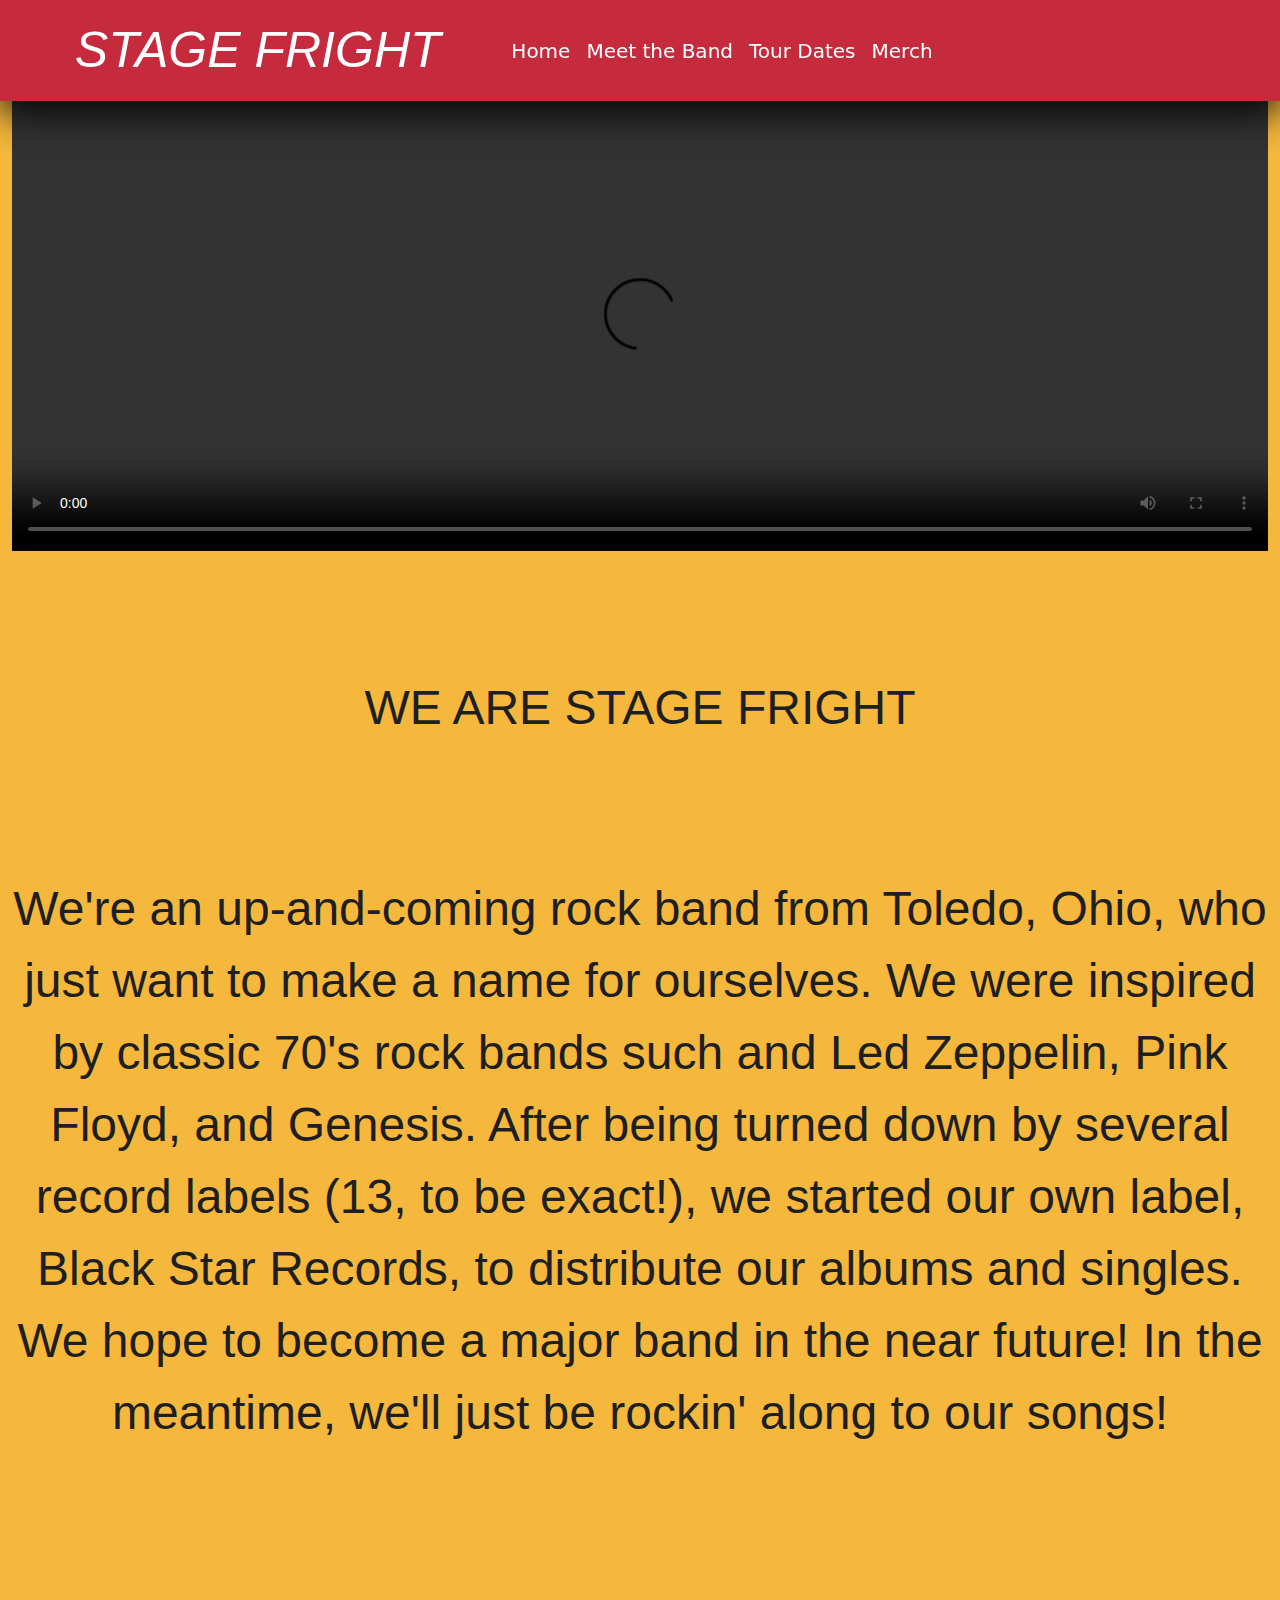
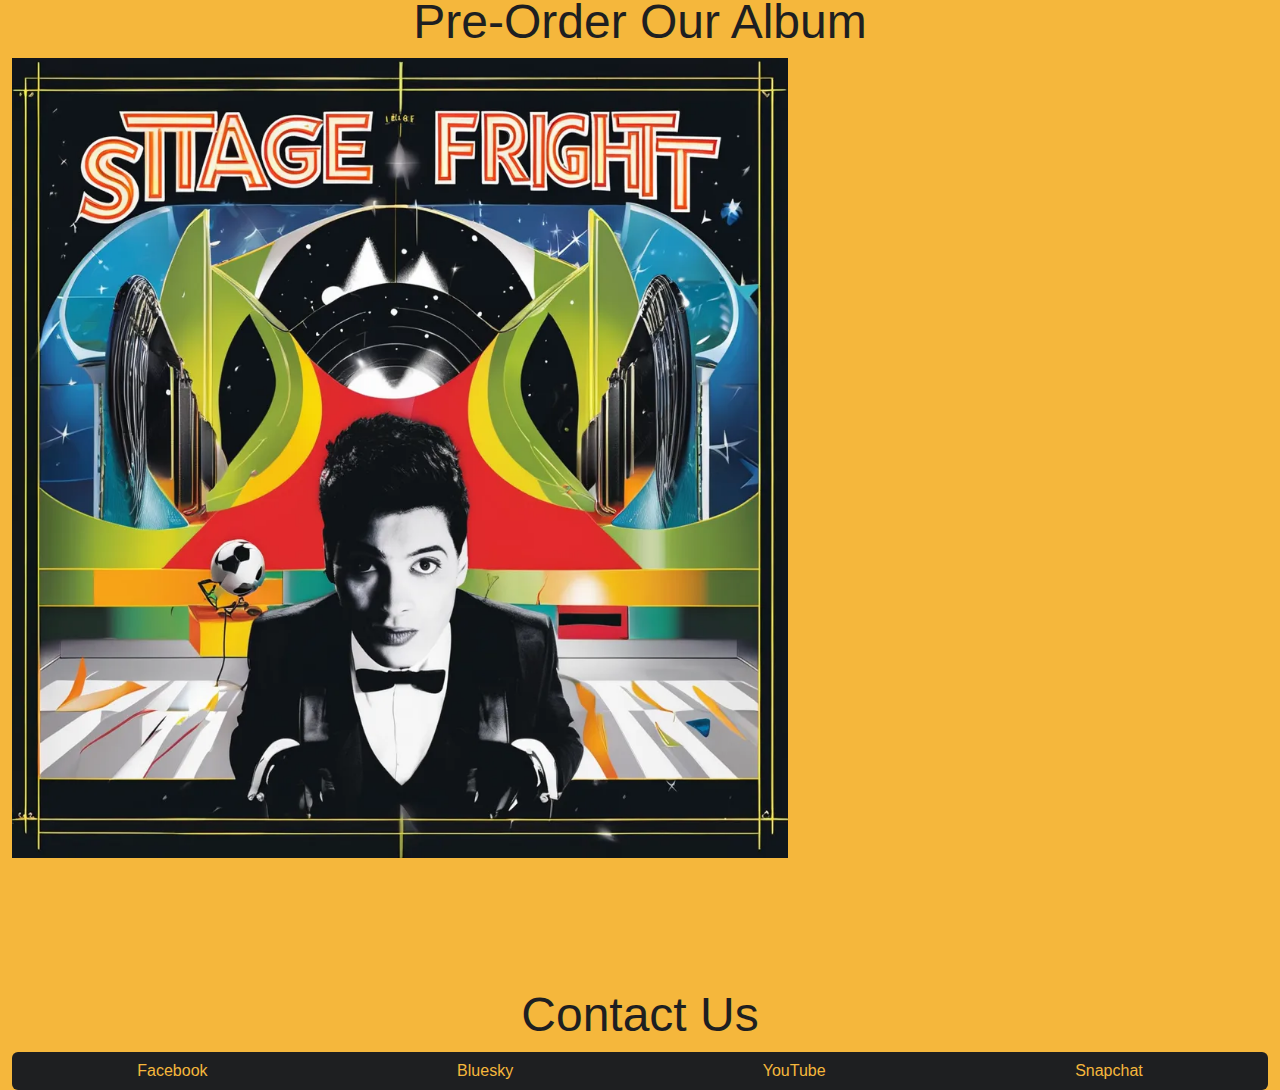
==== commit f02abfea: "changed video" ====
--- a/index.html
+++ b/index.html
@@ -4,8 +4,6 @@
         <title>Stage Fright Official</title>
         <meta charset="utf-8">
         <meta name="viewport" content="width=device-width, initial-scale=1">
-        <meta name="description" content="Welcome to the official website of Stage Fright! Discover our music, tour dates, news, and more.">
-        <meta name="keywords" content="Stage Fright, band, music, rock, indie, rock, classic rock, 70s rock, Black Star Records, BPA, tour, tickets, news, bio, photos, videos">
         <link href="https://cdn.jsdelivr.net/npm/bootstrap@5.3.3/dist/css/bootstrap.min.css" rel="stylesheet" integrity="sha384-QWTKZyjpPEjISv5WaRU9OFeRpok6YctnYmDr5pNlyT2bRjXh0JMhjY6hW+ALEwIH" crossorigin="anonymous">
         <link href="style.css" rel="stylesheet">
     </head>
@@ -29,7 +27,7 @@
         <div class="container-fluid">
             <div class="row">
               <video width="600" height="450" controls>
-                <source src="Explainer Video Toolkit_free.mp4" type="video/mp4">
+                <source src="Action Trailer Titles_free.mp4" type="video/mp4">
               Your browser does not support the video tag.
               </video>
             </div>
@@ -48,11 +46,6 @@
                 <img src="img/pixlr-image-generator-221b0f0e-ea1e-4e60-a99a-0f1104863491.png" class="album">
             </div>
             <div class="row">
-              <h1 class="description">Listen on Spotify</h1>
-          </div>
-          <iframe style="border-radius:12px" src="https://open.spotify.com/embed/artist/52H4uLYYWZ6LOw3v3JMRNX?utm_source=generator&theme=0" width="100%" height="352" frameBorder="0" allowfullscreen="" allow="autoplay; clipboard-write; encrypted-media; fullscreen; picture-in-picture" loading="lazy"></iframe>
-
-            <div class="row">
                 <h1 class="description">Contact Us</h1>
                 <div class="btn-group" role="group" aria-label="Basic mixed styles example">
                     <button type="button" class="btn homebutton">Facebook</button>
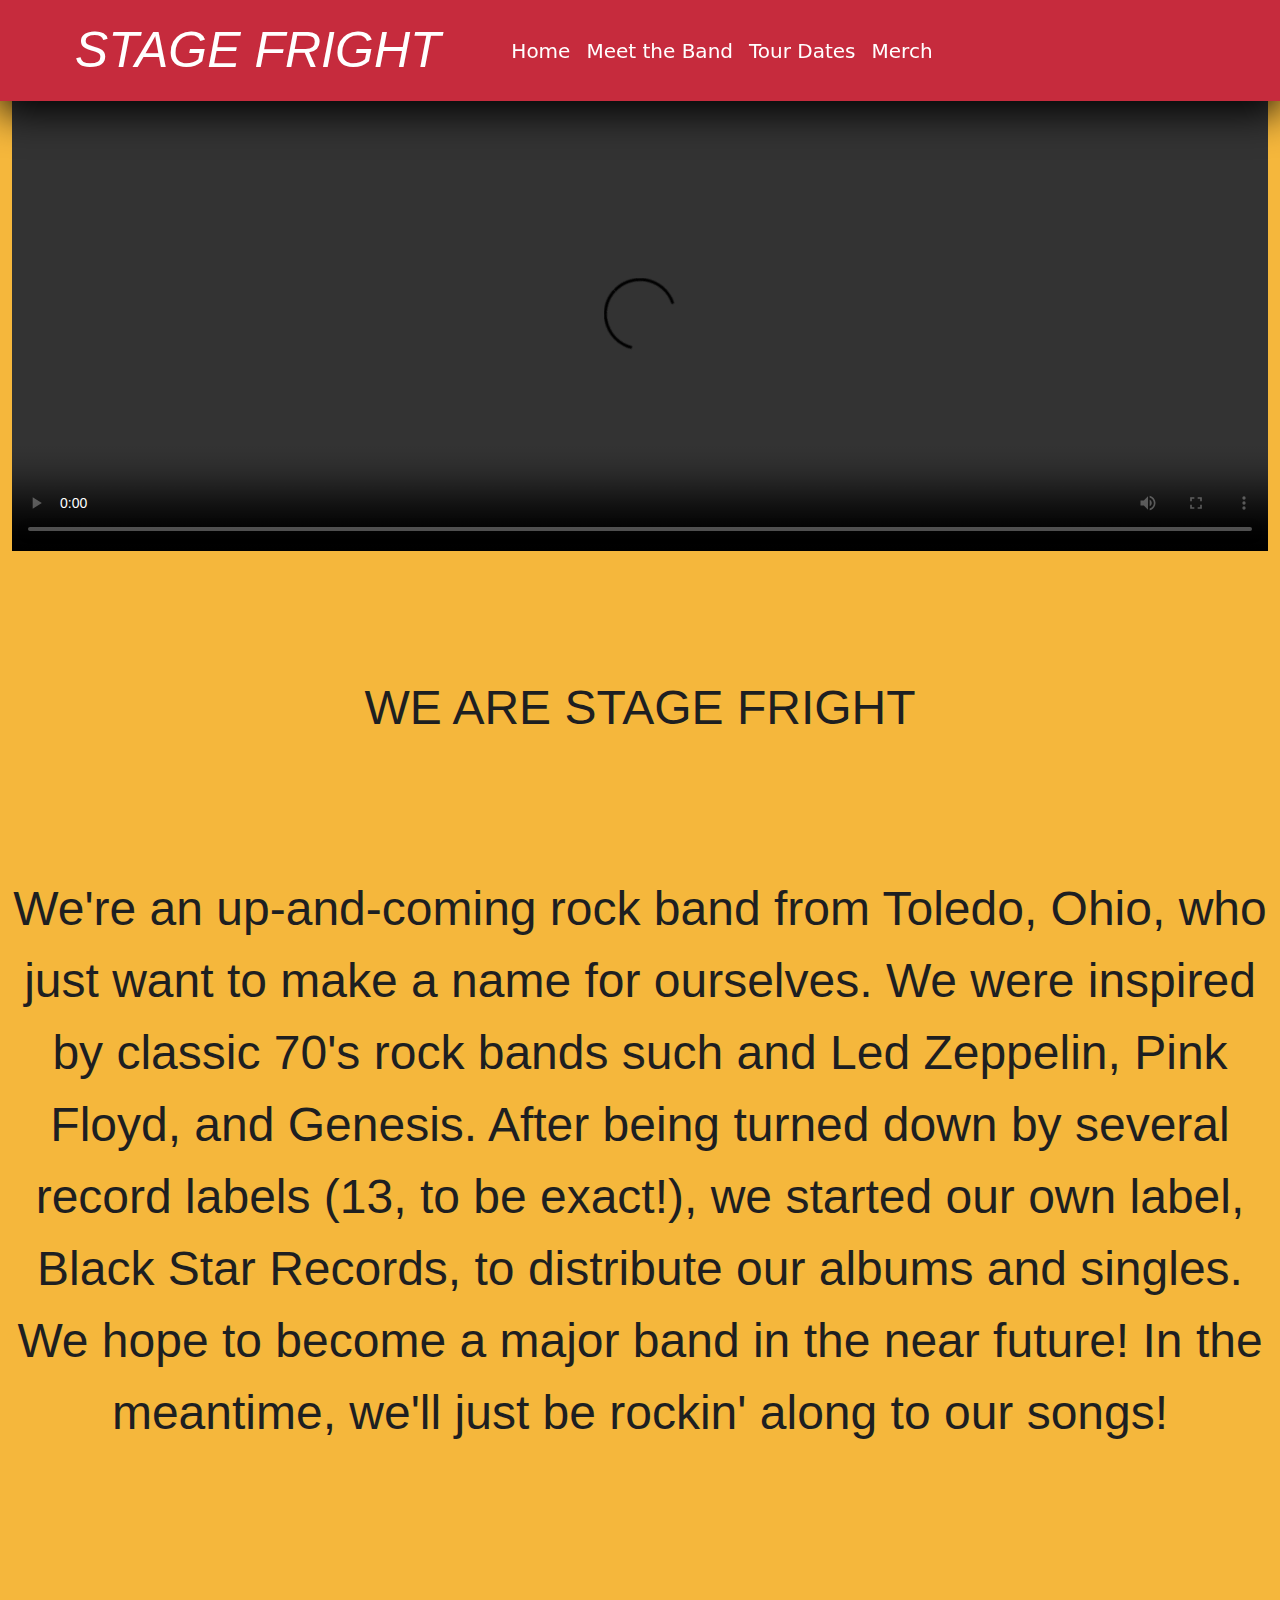
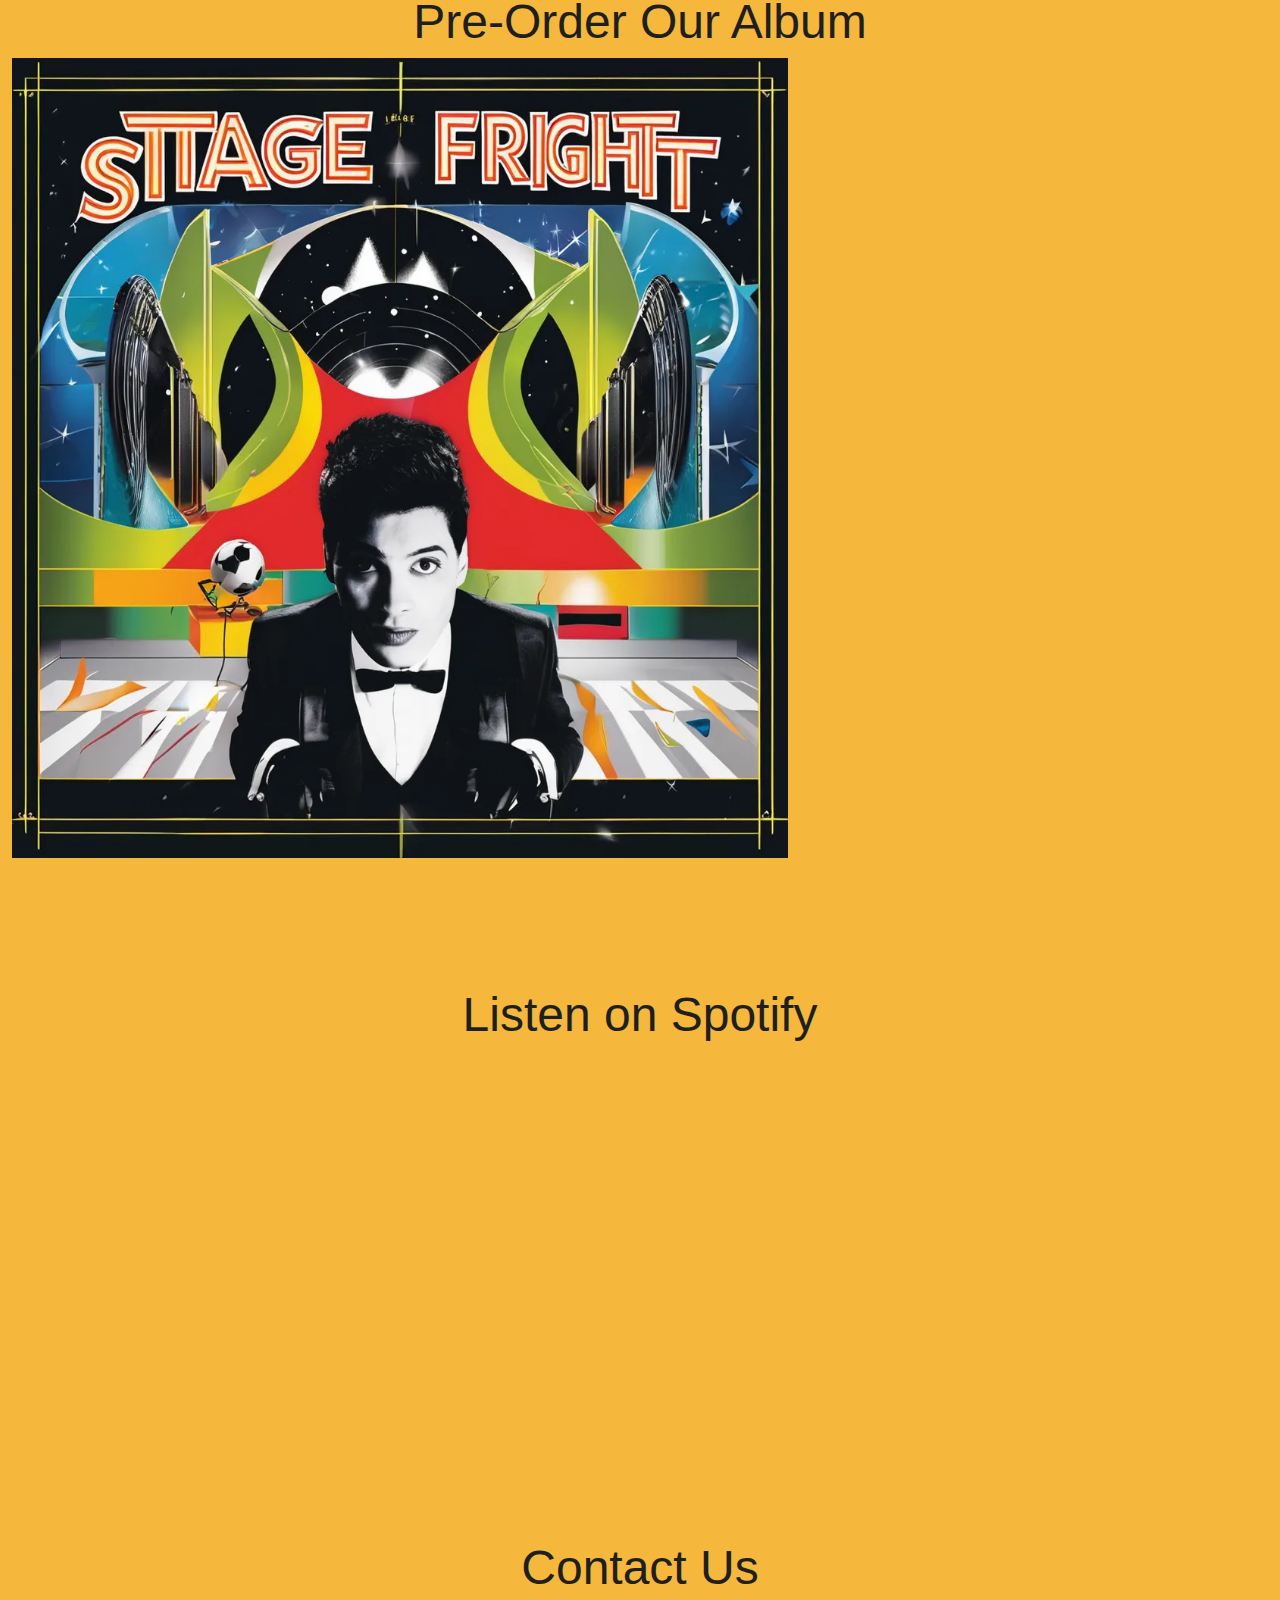
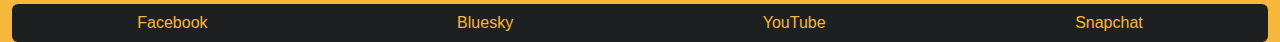
==== commit cdb80a89: "Merge branch 'main' of https://github.com/Sunny8186/BPARockBand" ====
--- a/index.html
+++ b/index.html
@@ -4,6 +4,8 @@
         <title>Stage Fright Official</title>
         <meta charset="utf-8">
         <meta name="viewport" content="width=device-width, initial-scale=1">
+        <meta name="description" content="Welcome to the official website of Stage Fright! Discover our music, tour dates, news, and more.">
+        <meta name="keywords" content="Stage Fright, band, music, rock, indie, rock, classic rock, 70s rock, Black Star Records, BPA, tour, tickets, news, bio, photos, videos">
         <link href="https://cdn.jsdelivr.net/npm/bootstrap@5.3.3/dist/css/bootstrap.min.css" rel="stylesheet" integrity="sha384-QWTKZyjpPEjISv5WaRU9OFeRpok6YctnYmDr5pNlyT2bRjXh0JMhjY6hW+ALEwIH" crossorigin="anonymous">
         <link href="style.css" rel="stylesheet">
     </head>
@@ -46,6 +48,11 @@
                 <img src="img/pixlr-image-generator-221b0f0e-ea1e-4e60-a99a-0f1104863491.png" class="album">
             </div>
             <div class="row">
+              <h1 class="description">Listen on Spotify</h1>
+          </div>
+          <iframe style="border-radius:12px" src="https://open.spotify.com/embed/artist/52H4uLYYWZ6LOw3v3JMRNX?utm_source=generator&theme=0" width="100%" height="352" frameBorder="0" allowfullscreen="" allow="autoplay; clipboard-write; encrypted-media; fullscreen; picture-in-picture" loading="lazy"></iframe>
+
+            <div class="row">
                 <h1 class="description">Contact Us</h1>
                 <div class="btn-group" role="group" aria-label="Basic mixed styles example">
                     <button type="button" class="btn homebutton">Facebook</button>
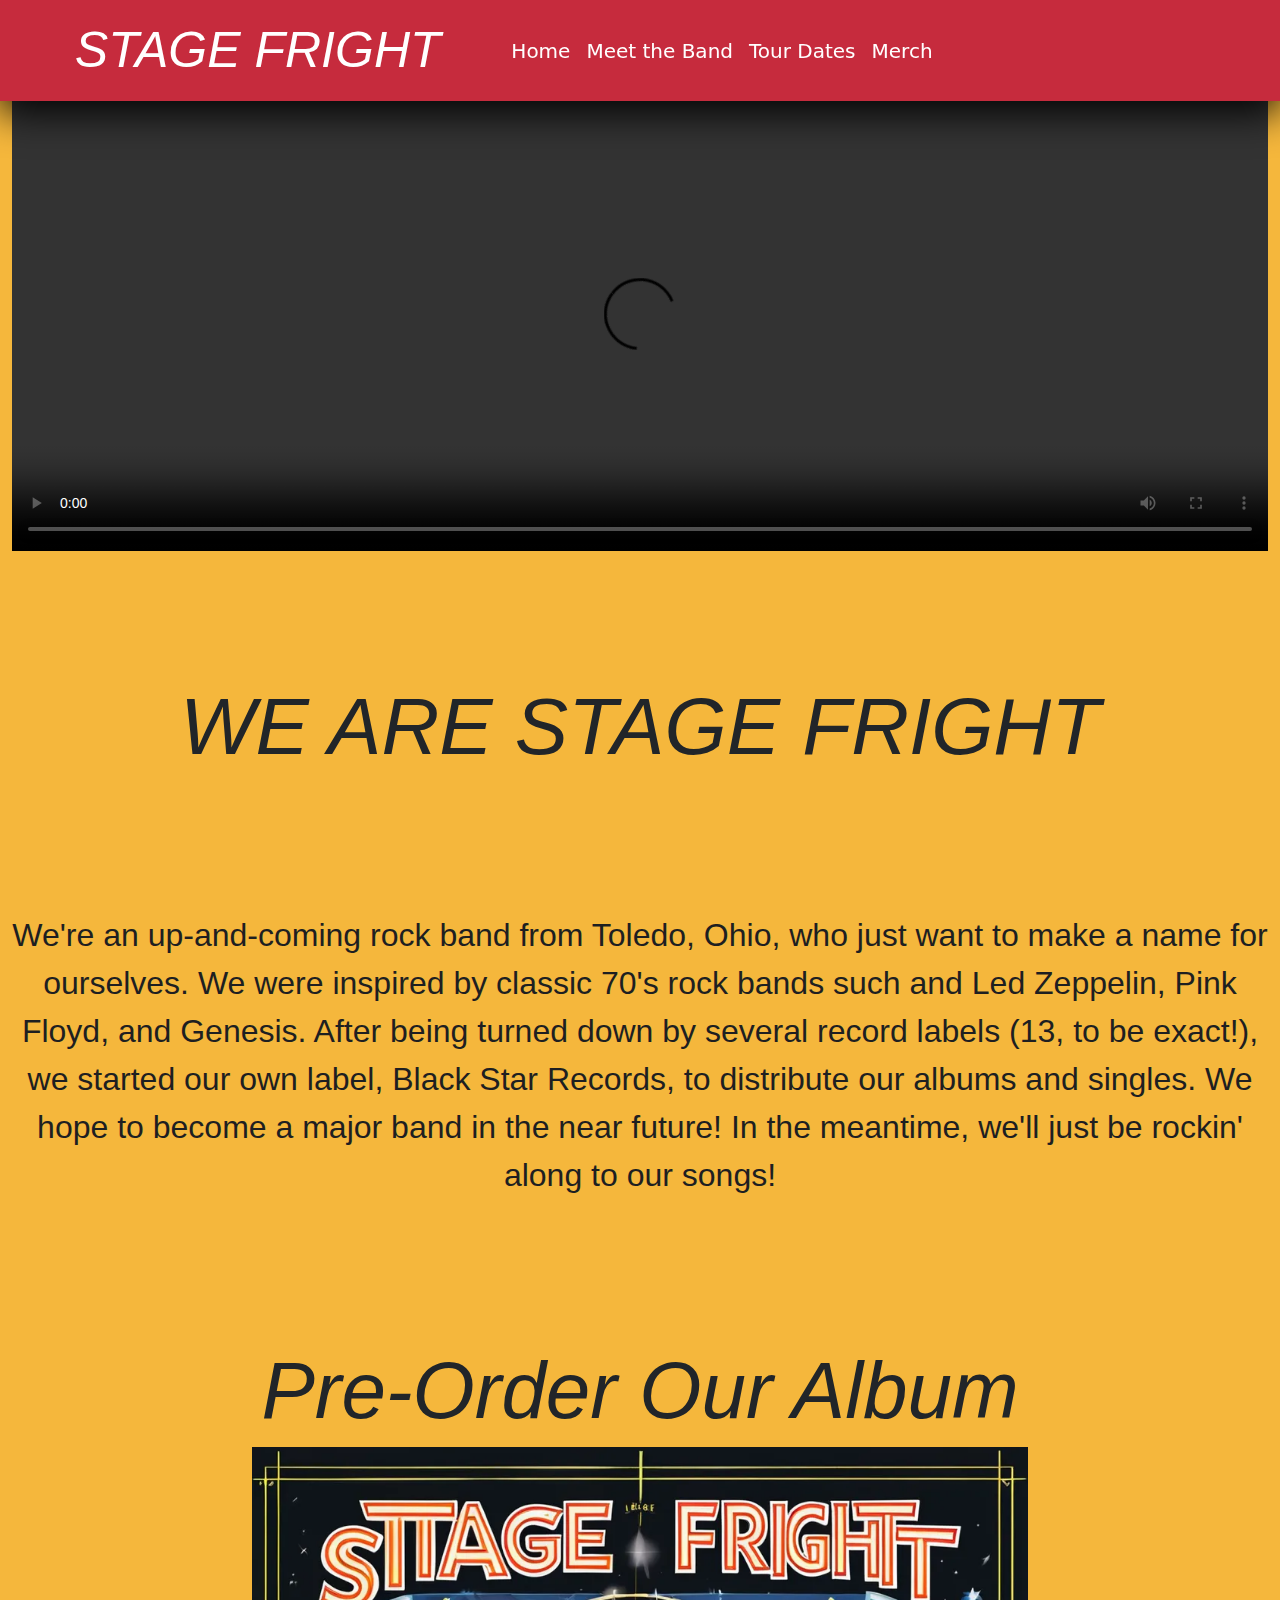
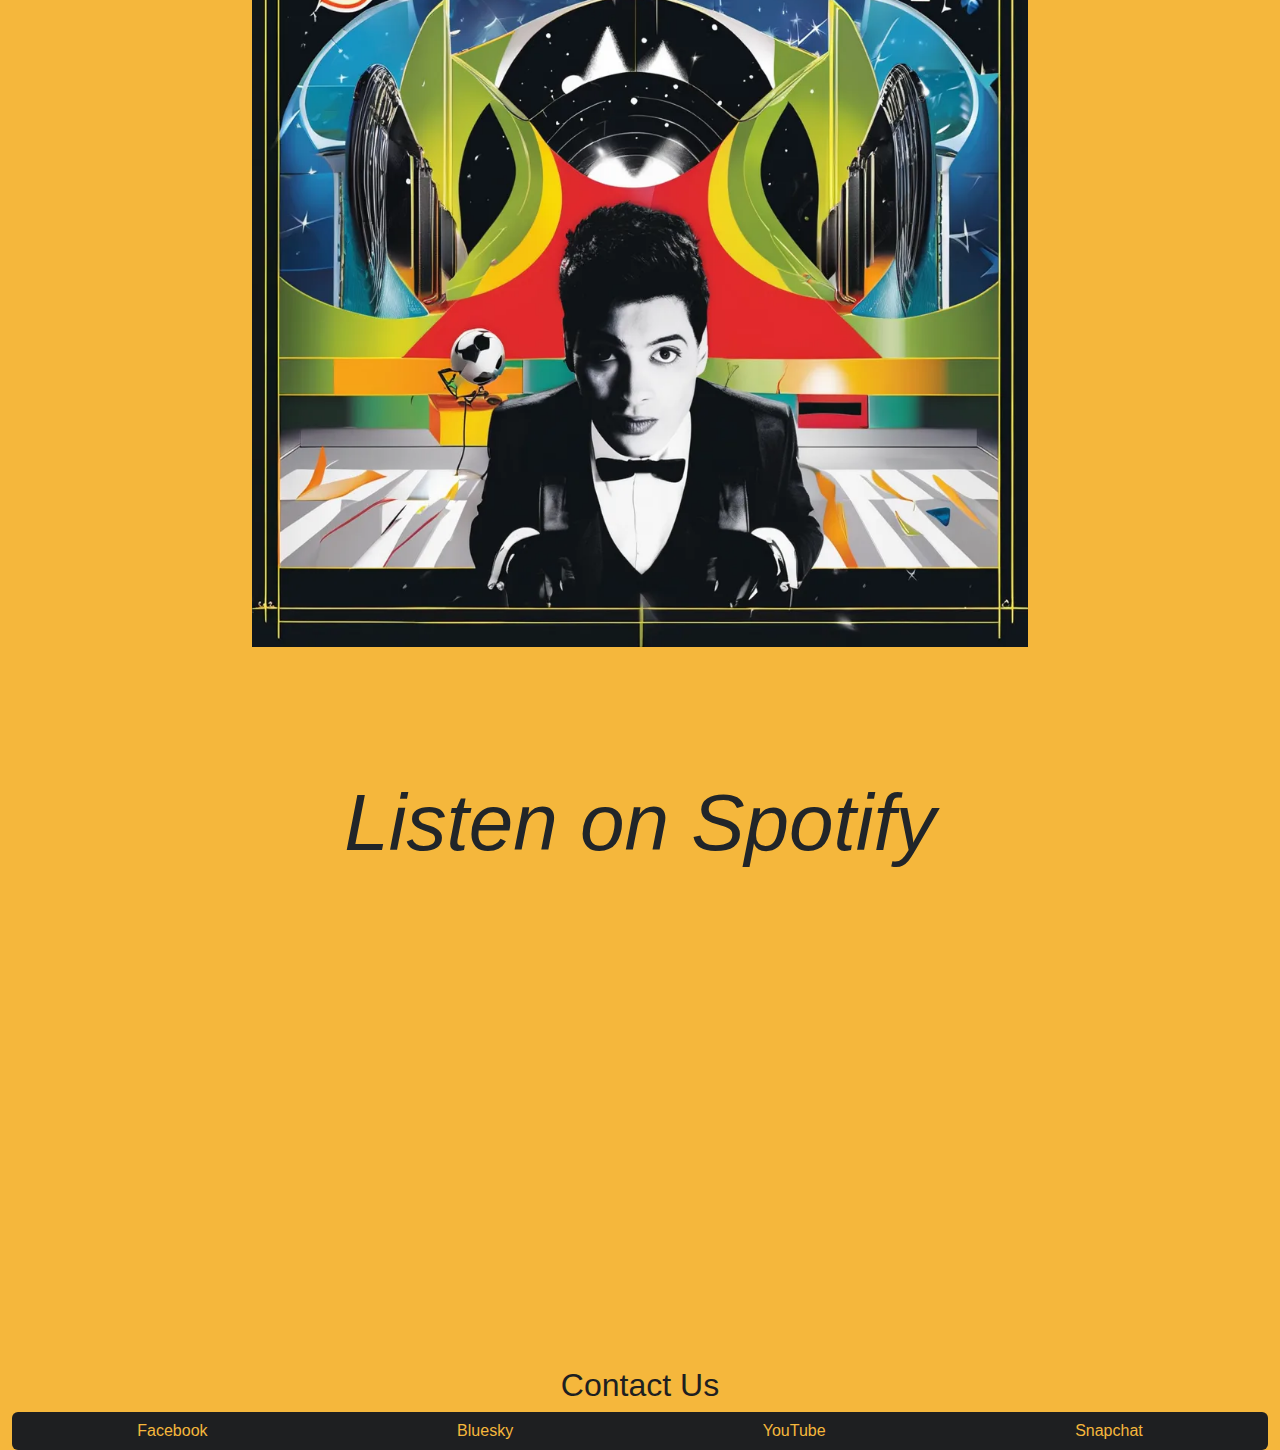
==== commit 9fb399f1: "final(?) fix-ups" ====
--- a/index.html
+++ b/index.html
@@ -34,7 +34,7 @@
               </video>
             </div>
             <div class="row">
-                <h1 class="description">WE ARE STAGE FRIGHT</h1>
+                <h1 class="page-header">WE ARE STAGE FRIGHT</h1>
                 <p class="description">We're an up-and-coming rock band from Toledo, Ohio, who just want to make a name for
                     ourselves. We were inspired by classic 70's rock bands such and Led Zeppelin, Pink 
                     Floyd, and Genesis. After being turned down by several record labels (13, to be exact!),
@@ -44,11 +44,11 @@
                 </p>
             </div>
             <div class="row">
-                <h1 class="description">Pre-Order Our Album</h1>
+                <h1 class="page-header">Pre-Order Our Album</h1>
                 <img src="img/pixlr-image-generator-221b0f0e-ea1e-4e60-a99a-0f1104863491.png" class="album">
             </div>
             <div class="row">
-              <h1 class="description">Listen on Spotify</h1>
+              <h1 class="page-header">Listen on Spotify</h1>
           </div>
           <iframe style="border-radius:12px" src="https://open.spotify.com/embed/artist/52H4uLYYWZ6LOw3v3JMRNX?utm_source=generator&theme=0" width="100%" height="352" frameBorder="0" allowfullscreen="" allow="autoplay; clipboard-write; encrypted-media; fullscreen; picture-in-picture" loading="lazy"></iframe>
 
--- a/style.css
+++ b/style.css
@@ -1,7 +1,13 @@
+/*Merch Page Styling*/
 .merch {
     background-color: #3A3B3D;
 }
-
+.merchnav {
+    background-color: #F5B73C;
+    box-shadow: 0px 10px 40px rgb(0, 0, 0);
+}
+
+/*General*/
 .title {
     font-size: 50px;
     margin-left: 5%;
@@ -11,32 +17,32 @@
     font-style: italic;
     
 }
-.home-title{
-    color: white;
-}
-
-.merchnav {
-    background-color: #F5B73C;
-    box-shadow: 0px 10px 40px rgb(0, 0, 0);
-}
-
-#navbar-toggler-icon-index{
-    color:white; 
-    border-color:white;
-}
-
 .merchlink, .homelink, .biolink {
     font-size: 20px;
     font-weight: 500;
     color: black;
 }
-
+/*index*/
+.home-title{
+    color: white;
+}
+#navbar-toggler-icon-index{
+    color:white; 
+    border-color:white;
+}
+
+/*tours*/
 .tourlink{
     font-size: 20px;
     font-weight: 500;
     color: white;
 }
 
+/*bio*/
+
+
+
+
 .index-homelink{
     color: white;
 }
@@ -95,7 +101,7 @@
 .description{
     text-align: center;
     margin-top: 10%;
-    font-size: 300%;
+    font-size: 200%;
     font-family:Impact, Haettenschweiler, 'Arial Narrow Bold', sans-serif;
     color: #1E1F21;
 }
@@ -103,6 +109,8 @@
 .album{
     height: 800px;
     width: 800px;
+    margin-left:auto;
+    margin-right: auto;
 }
 .bio{
     background-color:#C62B3D;
@@ -222,8 +230,7 @@
 #shop-cart{
     color: #1E1F21;
     padding-top:2% ;
-    left: 50%;
-    right: 50%;
+    
 }
 #cart-items{
     color:#3A3B3D
@@ -231,21 +238,20 @@
 
 .cart-total{
     color:#1E1F21;
-    text-align: center;
-}
-.cart{
-   text-align: center;
-}
-.shop{
+   
+}
+
+#shop{
     background-color: #F5B73C;
     border-radius: 2%;
     border-color: #F5B73C;
     border-width: 5px;
-    
-}
-.cartCheck{
-    align-self: center;
-}
+    margin:0;
+    padding: 0;
+    width: 100%;
+
+}
+
 p {
     color: lightgray;
 }
